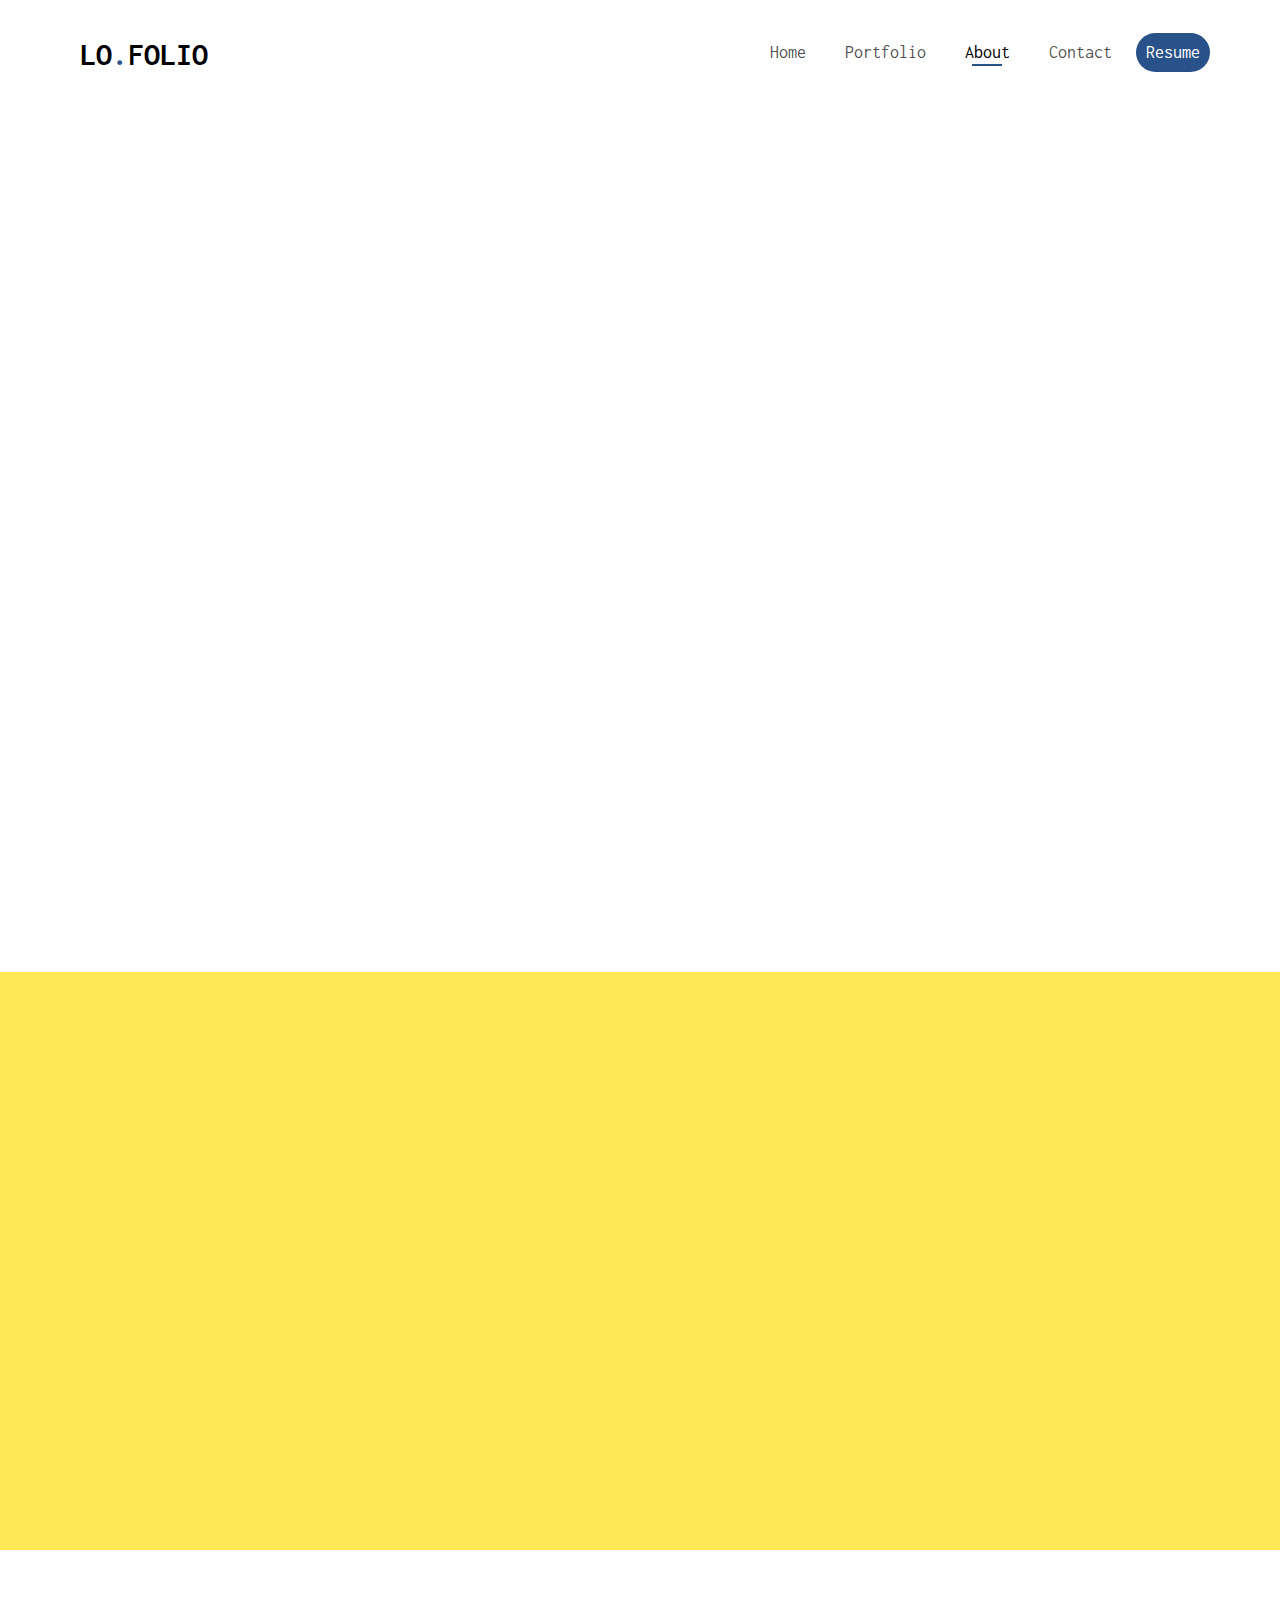
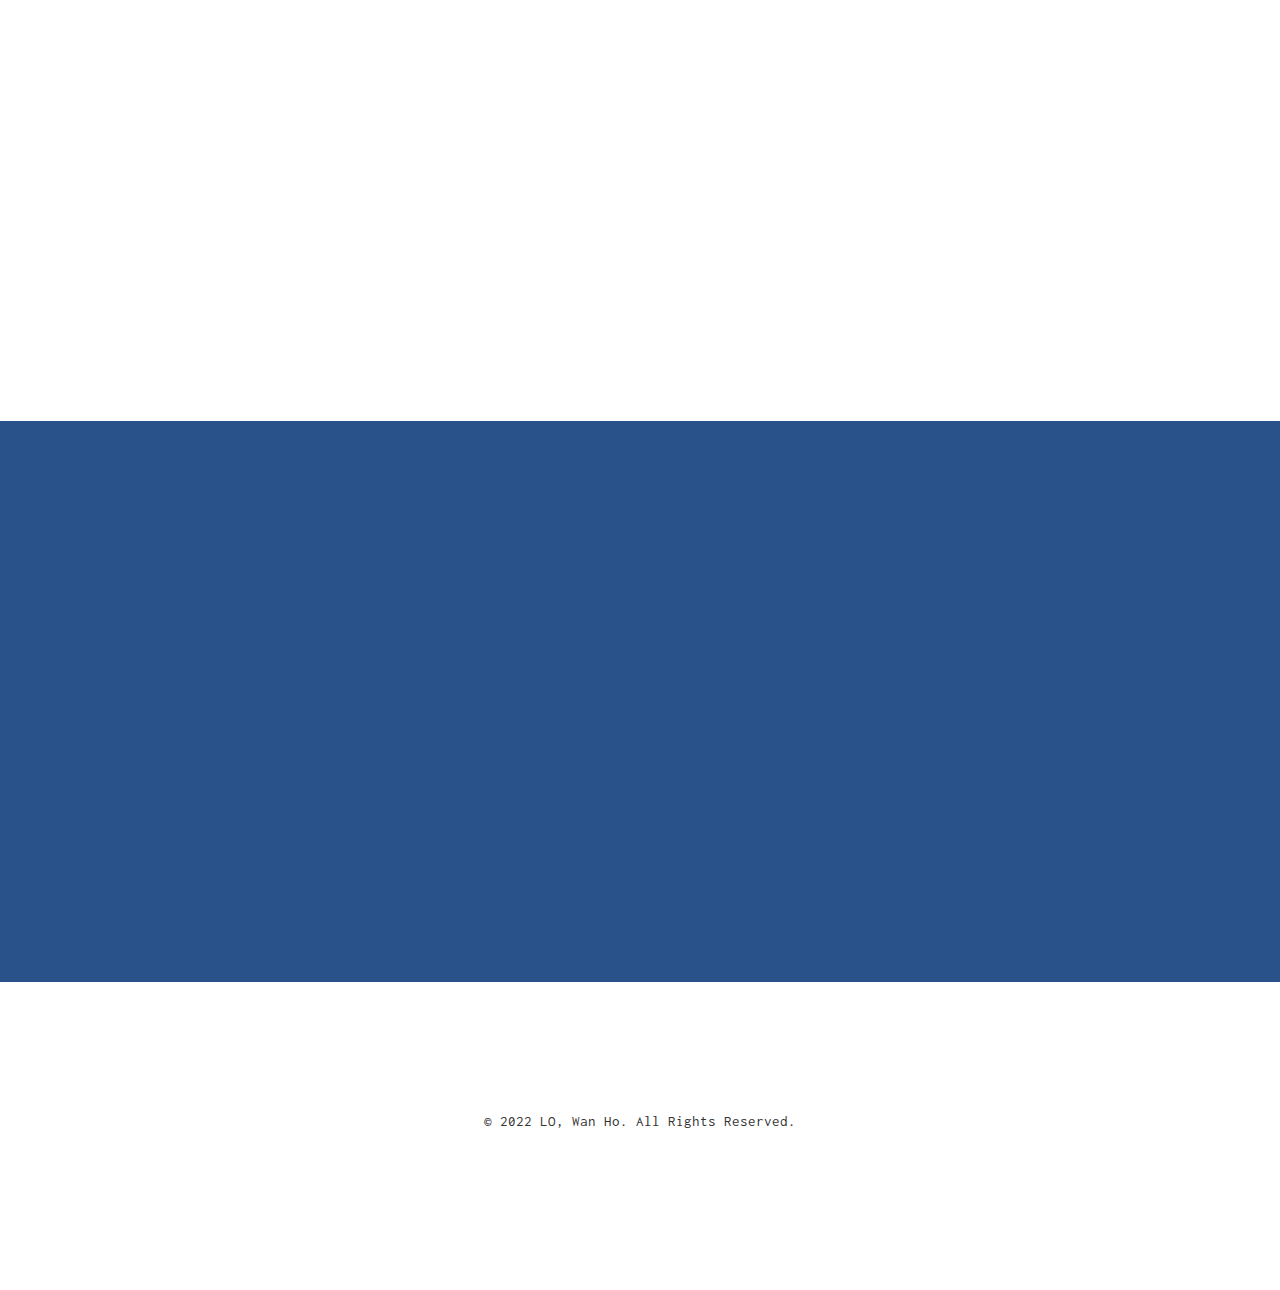
==== about.html @ 71657759 "Update" ====
<!DOCTYPE HTML>
<html>
	<head>
	<meta charset="utf-8">
	<meta http-equiv="X-UA-Compatible" content="IE=edge">
	<title>LO. FOLIO &mdash; About</title>
	<meta name="viewport" content="width=device-width, initial-scale=1">

	<!-- <link href="https://fonts.googleapis.com/css?family=Work+Sans:300,400,500,700,800" rel="stylesheet">	 -->
	<link href="https://fonts.googleapis.com/css?family=Inconsolata:400,700" rel="stylesheet">
	
	<!-- Animate.css -->
	<link rel="stylesheet" href="css/animate.css">
	<!-- Icomoon Icon Fonts-->
	<link rel="stylesheet" href="css/icomoon.css">
	<!-- Bootstrap  -->
	<link rel="stylesheet" href="css/bootstrap.css">
	<!-- Flexslider  -->
	<link rel="stylesheet" href="css/flexslider.css">
	<!-- tooplate  -->
	<link rel="stylesheet" href="css/tooplate-style.css">
	<!-- Theme style  -->
	<link rel="stylesheet" href="css/style.css">

	<!-- Modernizr JS -->
	<script src="js/modernizr-2.6.2.min.js"></script>
	<!-- FOR IE9 below -->
	<!--[if lt IE 9]>
	<script src="js/respond.min.js"></script>
	<![endif]-->

	</head>
	<body>
		
	<div class="fh5co-loader"></div>
	
	<div id="page">
	<!-- Navbar -->
	<nav class="fh5co-nav" role="navigation">
		<div class="top-menu">
			<div class="container">
				<div class="row">
					<div class="col-xs-2">
						<div id="fh5co-logo"><a href="./">LO<span>.</span>folio</a></div>
					</div>
					<div class="col-xs-10 text-right menu-1">
						<ul>
							<li><a href="/">Home</a></li>
							<li><a href="portfolio.html">Portfolio</a></li>
							<li class="active"><a href="about.html">About</a></li>
							<li><a href="contact.html">Contact</a></li>
							<li class="btn-cta"><a href="https://www.dropbox.com/s/fp67lj8xfmjp7ca/LO%2CWanHo_CV.pdf?raw=1" target="_blank"><span>Resume</span></a></li>
						</ul>
					</div>
				</div>
				
			</div>
		</div>
	</nav>
	<!-- Navbar -->

	<div id="fh5co-about">
		<div class="container">
			<div class="row animate-box">
				<div class="col-md-8 col-md-offset-2 text-center fh5co-heading">
					<h2>About me</h2>
					<p>I am highly energetic in game animation, interfaces and graphic design.</p>
				</div>
			</div>

			<!-- timeline -->
			<div class="row animate-box">
				<!-- Experiences -->
				<div class="col-lg-6 col-12">
					<h2 class="mb-4">Experiences</h2>
  
					<div class="timeline">
						<div class="timeline-wrapper">
							<div class="timeline-yr">
								<span>2021</span>
							</div>
							<div class="timeline-info">
								<h3><span>Junior Multimedia Designer</span><br>
								<small>17 PLAY LIMITED</small></h3>
								<p></p>
							</div>
						</div>
						
						<div class="timeline-wrapper">
							<div class="timeline-yr">
								<span>2019</span>
							</div>
							<div class="timeline-info">
								<h3><span>Summer Internship</span><br>
								<small>Hoi Pa Street Government Primary School</small></h3>
								<p></p>
							</div>
						</div>

						<div class="timeline-wrapper">
						</div>
  
					  </div>
				  </div>
				  <!-- Experiences -->

				  <!-- Educations -->
				  <div class="col-lg-6 col-12">
					<h2 class="mb-4 mobile-mt-2">Educations</h2>
  
					  <div class="timeline">
						  <div class="timeline-wrapper">
							   <div class="timeline-yr">
									<span>2017</span>
							   </div>
							   <div class="timeline-info">
									<h3><span>BSc (Hons) Multimedia Techonology & Innovation</span><br>
									<small>Technological and Higher Education Institute of Hong Kong</small></h3>
									<p></p>
							   </div>
						  </div>

						  <div class="timeline-wrapper">
							  <div class="timeline-yr">
								  <span>2015</span>
							  </div>
							  <div class="timeline-info">
								<h3><span>HD in Information Technology</span><br>
								<small>HKU SPACE Community College</small></h3>
								<p></p>
							  </div>
						  </div>
						  
						<div class="timeline-wrapper">
						</div>
  
					</div>
				  </div>
				  <!-- Educations -->
			</div>
			<!-- timeline -->
		</div>
	</div>

	<!-- skills -->
	<div id="fh5co-features">
		<div class="container">
			<div class="services-padding">
				<div class="row">
					<div class="col-md-4 animate-box">
						<div class="feature-left">
							<span class="icon">
								<i class="icon-stack"></i>
							</span>
							<div class="feature-copy">
								<h3>Spine 2D</h3>
								<p>Experience in character rigging, animation, and ui animation.</p>
							</div>
						</div>
					</div>

					<div class="col-md-4 animate-box">
						<div class="feature-left">
							<span class="icon">
								<i class="icon-images2"></i>
							</span>
							<div class="feature-copy">
								<h3>Photoshop</h3>
								<p>Experience in in-game items, ui element, and event banners design.</p>
							</div>
						</div>

					</div>
					<div class="col-md-4 animate-box">
						<div class="feature-left">
							<span class="icon">
								<i class="icon-embed2"></i>
							</span>
							<div class="feature-copy">
								<h3>HTML</h3>
								<p>Experience in template usage and with fundamental knowledge of css, js.</p>
							</div>
						</div>
					</div>
				</div>


				<div class="row">
					<div class="col-md-4 animate-box">

						<div class="feature-left">
							<span class="icon">
								<i class="icon-codepen"></i>
							</span>
							<div class="feature-copy">
								<h3>MAYA</h3>
								<p>Experience in 3D modelling, rigging, and character animations.</p>
							</div>
						</div>

					</div>

					<div class="col-md-4 animate-box">
						<div class="feature-left">
							<span class="icon">
								<i class="icon-film2"></i>
							</span>
							<div class="feature-copy">
								<h3>After Effect</h3>
								<p>Experience in creating effect for footages and AE templates modification.</p>
							</div>
						</div>

					</div>
					<div class="col-md-4 animate-box">
						<div class="feature-left">
							<span class="icon">
								<i class="icon-pacman"></i>
							</span>
							<div class="feature-copy">
								<h3>Unity</h3>
								<p>Facilis ipsum reprehenderit nemo molestias. Aut cum mollitia reprehenderit.</p>
							</div>
						</div>
					</div>
				</div>
			</div>
		</div>
	</div>
	<!-- skills -->

	<!-- Languages -->
	<div id="fh5co-content-section">
		<div class="container">
			<div class="row row-bottom-padded-md">
				<div class="col-md-8 col-md-offset-2 text-center heading-section animate-box">
					<h3>Languages</h3>
					<p></p>
				</div>
			</div>
		</div>
		<div class="container">

			<div class="row">
				<div class="col-md-4">
					<div class="fh5co-team text-center animate-box">
						<h3>Cantonese<br> <span class="text-mute">Native</span></h3>
					</div>
				</div>
				<div class="col-md-4">
					<div class="fh5co-team text-center animate-box">
						<h3>English<br> <span class="text-mute">Advanced</span></h3>
					</div>
				</div>
				<div class="col-md-4">
					<div class="fh5co-team text-center animate-box">
						<h3>Japanese<br> <span class="text-mute">JLPT N2</span></h3>
					</div>
				</div>

			</div>

		</div>
	</div>
	<!-- Languages -->
	
	<!-- Contact -->
	<div id="fh5co-started">
		<div class="overlay"></div>
		<div class="container">
			<div class="row animate-box">
				<div class="col-md-8 col-md-offset-2 text-center fh5co-heading">
					<h2>Open for Jobs</h2>
					<p>Hello, I am available for freelance jobs.<br/>Spine2D animation, Grapgic design, UI design, etc.</p>
					<p>If you have any questions please feel free to contact me.</p>
					<p><a href="/contact.html" class="btn btn-default btn-lg">Contact Me</a></p>
				</div>
			</div>
		</div>
	</div>
	<!-- Contact -->

	<!-- Footer -->
	<footer id="fh5co-footer" role="contentinfo">
		<div class="container">
			<div class="row copyright">
				<div class="col-md-12 text-center">
					<p>
						<small class="block">&copy; 2022 LO, Wan Ho. All Rights Reserved.</small> 
					</p>
				</div>
			</div>

		</div>
	</footer>
	<!-- Footer -->
	</div>

	<div class="gototop js-top">
		<a href="#" class="js-gotop"><i class="icon-arrow-up22"></i></a>
	</div>
	
	<!-- jQuery -->
	<script src="js/jquery.min.js"></script>
	<!-- jQuery Easing -->
	<script src="js/jquery.easing.1.3.js"></script>
	<!-- Bootstrap -->
	<script src="js/bootstrap.min.js"></script>
	<!-- Waypoints -->
	<script src="js/jquery.waypoints.min.js"></script>
	<!-- Flexslider -->
	<script src="js/jquery.flexslider-min.js"></script>
	<!-- Main -->
	<script src="js/main.js"></script>

	</body>
</html>
---- css/icomoon.css ----
@font-face {
    font-family: 'icomoon';
    src:    url('fonts/icomoon.eot?1oniuf');
    src:    url('fonts/icomoon.eot?1oniuf#iefix') format('embedded-opentype'),
        url('fonts/icomoon.ttf?1oniuf') format('truetype'),
        url('fonts/icomoon.woff?1oniuf') format('woff'),
        url('fonts/icomoon.svg?1oniuf#icomoon') format('svg');
    font-weight: normal;
    font-style: normal;
}

[class^="icon-"], [class*=" icon-"] {
    /* use !important to prevent issues with browser extensions that change fonts */
    font-family: 'icomoon' !important;
    speak: none;
    font-style: normal;
    font-weight: normal;
    font-variant: normal;
    text-transform: none;
    line-height: 1;

    /* Better Font Rendering =========== */
    -webkit-font-smoothing: antialiased;
    -moz-osx-font-smoothing: grayscale;
}

.icon-mobile:before {
    content: "\e000";
}
.icon-laptop:before {
    content: "\e001";
}
.icon-desktop:before {
    content: "\e002";
}
.icon-tablet:before {
    content: "\e003";
}
.icon-phone:before {
    content: "\e004";
}
.icon-document:before {
    content: "\e005";
}
.icon-documents:before {
    content: "\e006";
}
.icon-search:before {
    content: "\e007";
}
.icon-clipboard:before {
    content: "\e008";
}
.icon-newspaper:before {
    content: "\e009";
}
.icon-notebook:before {
    content: "\e00a";
}
.icon-book-open:before {
    content: "\e00b";
}
.icon-browser:before {
    content: "\e00c";
}
.icon-calendar:before {
    content: "\e00d";
}
.icon-presentation:before {
    content: "\e00e";
}
.icon-picture:before {
    content: "\e00f";
}
.icon-pictures:before {
    content: "\e010";
}
.icon-video:before {
    content: "\e011";
}
.icon-camera:before {
    content: "\e012";
}
.icon-printer:before {
    content: "\e013";
}
.icon-toolbox:before {
    content: "\e014";
}
.icon-briefcase:before {
    content: "\e015";
}
.icon-wallet:before {
    content: "\e016";
}
.icon-gift:before {
    content: "\e017";
}
.icon-bargraph:before {
    content: "\e018";
}
.icon-grid:before {
    content: "\e019";
}
.icon-expand:before {
    content: "\e01a";
}
.icon-focus:before {
    content: "\e01b";
}
.icon-edit:before {
    content: "\e01c";
}
.icon-adjustments:before {
    content: "\e01d";
}
.icon-ribbon:before {
    content: "\e01e";
}
.icon-hourglass:before {
    content: "\e01f";
}
.icon-lock:before {
    content: "\e020";
}
.icon-megaphone:before {
    content: "\e021";
}
.icon-shield:before {
    content: "\e022";
}
.icon-trophy:before {
    content: "\e023";
}
.icon-flag:before {
    content: "\e024";
}
.icon-map:before {
    content: "\e025";
}
.icon-puzzle:before {
    content: "\e026";
}
.icon-basket:before {
    content: "\e027";
}
.icon-envelope:before {
    content: "\e028";
}
.icon-streetsign:before {
    content: "\e029";
}
.icon-telescope:before {
    content: "\e02a";
}
.icon-gears:before {
    content: "\e02b";
}
.icon-key:before {
    content: "\e02c";
}
.icon-paperclip:before {
    content: "\e02d";
}
.icon-attachment:before {
    content: "\e02e";
}
.icon-pricetags:before {
    content: "\e02f";
}
.icon-lightbulb:before {
    content: "\e030";
}
.icon-layers:before {
    content: "\e031";
}
.icon-pencil:before {
    content: "\e032";
}
.icon-tools:before {
    content: "\e033";
}
.icon-tools-2:before {
    content: "\e034";
}
.icon-scissors:before {
    content: "\e035";
}
.icon-paintbrush:before {
    content: "\e036";
}
.icon-magnifying-glass:before {
    content: "\e037";
}
.icon-circle-compass:before {
    content: "\e038";
}
.icon-linegraph:before {
    content: "\e039";
}
.icon-mic:before {
    content: "\e03a";
}
.icon-strategy:before {
    content: "\e03b";
}
.icon-beaker:before {
    content: "\e03c";
}
.icon-caution:before {
    content: "\e03d";
}
.icon-recycle:before {
    content: "\e03e";
}
.icon-anchor:before {
    content: "\e03f";
}
.icon-profile-male:before {
    content: "\e040";
}
.icon-profile-female:before {
    content: "\e041";
}
.icon-bike:before {
    content: "\e042";
}
.icon-wine:before {
    content: "\e043";
}
.icon-hotairballoon:before {
    content: "\e044";
}
.icon-globe:before {
    content: "\e045";
}
.icon-genius:before {
    content: "\e046";
}
.icon-map-pin:before {
    content: "\e047";
}
.icon-dial:before {
    content: "\e048";
}
.icon-chat:before {
    content: "\e049";
}
.icon-heart:before {
    content: "\e04a";
}
.icon-cloud:before {
    content: "\e04b";
}
.icon-upload:before {
    content: "\e04c";
}
.icon-download:before {
    content: "\e04d";
}
.icon-target:before {
    content: "\e04e";
}
.icon-hazardous:before {
    content: "\e04f";
}
.icon-piechart:before {
    content: "\e050";
}
.icon-speedometer:before {
    content: "\e051";
}
.icon-global:before {
    content: "\e052";
}
.icon-compass:before {
    content: "\e053";
}
.icon-lifesaver:before {
    content: "\e054";
}
.icon-clock:before {
    content: "\e055";
}
.icon-aperture:before {
    content: "\e056";
}
.icon-quote:before {
    content: "\e057";
}
.icon-scope:before {
    content: "\e058";
}
.icon-alarmclock:before {
    content: "\e059";
}
.icon-refresh:before {
    content: "\e05a";
}
.icon-happy:before {
    content: "\e05b";
}
.icon-sad:before {
    content: "\e05c";
}
.icon-facebook:before {
    content: "\e05d";
}
.icon-twitter:before {
    content: "\e05e";
}
.icon-googleplus:before {
    content: "\e05f";
}
.icon-rss:before {
    content: "\e060";
}
.icon-tumblr:before {
    content: "\e061";
}
.icon-linkedin:before {
    content: "\e062";
}
.icon-dribbble:before {
    content: "\e063";
}
.icon-box2:before {
    content: "\ea82";
}
.icon-write:before {
    content: "\ea83";
}
.icon-clock2:before {
    content: "\ea84";
}
.icon-reply2:before {
    content: "\ea85";
}
.icon-reply-all2:before {
    content: "\ea86";
}
.icon-forward2:before {
    content: "\ea87";
}
.icon-flag2:before {
    content: "\ea88";
}
.icon-search2:before {
    content: "\ea89";
}
.icon-trash2:before {
    content: "\ea8a";
}
.icon-envelope2:before {
    content: "\ea8b";
}
.icon-bubble:before {
    content: "\ea8c";
}
.icon-bubbles:before {
    content: "\ea8d";
}
.icon-user2:before {
    content: "\ea8e";
}
.icon-users2:before {
    content: "\ea8f";
}
.icon-cloud2:before {
    content: "\ea90";
}
.icon-download2:before {
    content: "\ea91";
}
.icon-upload2:before {
    content: "\ea92";
}
.icon-rain:before {
    content: "\ea93";
}
.icon-sun:before {
    content: "\ea94";
}
.icon-moon2:before {
    content: "\ea95";
}
.icon-bell2:before {
    content: "\ea96";
}
.icon-folder2:before {
    content: "\ea97";
}
.icon-pin2:before {
    content: "\ea98";
}
.icon-sound2:before {
    content: "\ea99";
}
.icon-microphone:before {
    content: "\ea9a";
}
.icon-camera2:before {
    content: "\ea9b";
}
.icon-image2:before {
    content: "\ea9c";
}
.icon-cog2:before {
    content: "\ea9d";
}
.icon-calendar2:before {
    content: "\ea9e";
}
.icon-book2:before {
    content: "\ea9f";
}
.icon-map-marker:before {
    content: "\eaa0";
}
.icon-store:before {
    content: "\eaa1";
}
.icon-support:before {
    content: "\eaa2";
}
.icon-tag2:before {
    content: "\eaa3";
}
.icon-heart2:before {
    content: "\eaa4";
}
.icon-video-camera:before {
    content: "\eaa5";
}
.icon-trophy2:before {
    content: "\eaa6";
}
.icon-cart:before {
    content: "\eaa7";
}
.icon-eye2:before {
    content: "\eaa8";
}
.icon-cancel:before {
    content: "\eaa9";
}
.icon-chart:before {
    content: "\eaaa";
}
.icon-target2:before {
    content: "\eaab";
}
.icon-printer2:before {
    content: "\eaac";
}
.icon-location2:before {
    content: "\eaad";
}
.icon-bookmark2:before {
    content: "\eaae";
}
.icon-monitor:before {
    content: "\eaaf";
}
.icon-cross2:before {
    content: "\eab0";
}
.icon-plus2:before {
    content: "\eab1";
}
.icon-left:before {
    content: "\eab2";
}
.icon-up:before {
    content: "\eab3";
}
.icon-browser2:before {
    content: "\eab4";
}
.icon-windows:before {
    content: "\eab5";
}
.icon-switch2:before {
    content: "\eab6";
}
.icon-dashboard:before {
    content: "\eab7";
}
.icon-play:before {
    content: "\eab8";
}
.icon-fast-forward:before {
    content: "\eab9";
}
.icon-next:before {
    content: "\eaba";
}
.icon-refresh2:before {
    content: "\eabb";
}
.icon-film:before {
    content: "\eabc";
}
.icon-home2:before {
    content: "\eabd";
}
.icon-add-to-list:before {
    content: "\e901";
}
.icon-classic-computer:before {
    content: "\e902";
}
.icon-controller-fast-backward:before {
    content: "\e903";
}
.icon-creative-commons-attribution:before {
    content: "\e904";
}
.icon-creative-commons-noderivs:before {
    content: "\e905";
}
.icon-creative-commons-noncommercial-eu:before {
    content: "\e906";
}
.icon-creative-commons-noncommercial-us:before {
    content: "\e907";
}
.icon-creative-commons-public-domain:before {
    content: "\e908";
}
.icon-creative-commons-remix:before {
    content: "\e909";
}
.icon-creative-commons-share:before {
    content: "\e90a";
}
.icon-creative-commons-sharealike:before {
    content: "\e90b";
}
.icon-creative-commons:before {
    content: "\e90c";
}
.icon-document-landscape:before {
    content: "\e90d";
}
.icon-remove-user:before {
    content: "\e90e";
}
.icon-warning:before {
    content: "\e90f";
}
.icon-arrow-bold-down:before {
    content: "\e910";
}
.icon-arrow-bold-left:before {
    content: "\e911";
}
.icon-arrow-bold-right:before {
    content: "\e912";
}
.icon-arrow-bold-up:before {
    content: "\e913";
}
.icon-arrow-down:before {
    content: "\e914";
}
.icon-arrow-left:before {
    content: "\e915";
}
.icon-arrow-long-down:before {
    content: "\e916";
}
.icon-arrow-long-left:before {
    content: "\e917";
}
.icon-arrow-long-right:before {
    content: "\e918";
}
.icon-arrow-long-up:before {
    content: "\e919";
}
.icon-arrow-right:before {
    content: "\e91a";
}
.icon-arrow-up:before {
    content: "\e91b";
}
.icon-arrow-with-circle-down:before {
    content: "\e91c";
}
.icon-arrow-with-circle-left:before {
    content: "\e91d";
}
.icon-arrow-with-circle-right:before {
    content: "\e91e";
}
.icon-arrow-with-circle-up:before {
    content: "\e91f";
}
.icon-bookmark:before {
    content: "\e920";
}
.icon-bookmarks:before {
    content: "\e921";
}
.icon-chevron-down:before {
    content: "\e922";
}
.icon-chevron-left:before {
    content: "\e923";
}
.icon-chevron-right:before {
    content: "\e924";
}
.icon-chevron-small-down:before {
    content: "\e925";
}
.icon-chevron-small-left:before {
    content: "\e926";
}
.icon-chevron-small-right:before {
    content: "\e927";
}
.icon-chevron-small-up:before {
    content: "\e928";
}
.icon-chevron-thin-down:before {
    content: "\e929";
}
.icon-chevron-thin-left:before {
    content: "\e92a";
}
.icon-chevron-thin-right:before {
    content: "\e92b";
}
.icon-chevron-thin-up:before {
    content: "\e92c";
}
.icon-chevron-up:before {
    content: "\e92d";
}
.icon-chevron-with-circle-down:before {
    content: "\e92e";
}
.icon-chevron-with-circle-left:before {
    content: "\e92f";
}
.icon-chevron-with-circle-right:before {
    content: "\e930";
}
.icon-chevron-with-circle-up:before {
    content: "\e931";
}
.icon-cloud3:before {
    content: "\e932";
}
.icon-controller-fast-forward:before {
    content: "\e933";
}
.icon-controller-jump-to-start:before {
    content: "\e934";
}
.icon-controller-next:before {
    content: "\e935";
}
.icon-controller-paus:before {
    content: "\e936";
}
.icon-controller-play:before {
    content: "\e937";
}
.icon-controller-record:before {
    content: "\e938";
}
.icon-controller-stop:before {
    content: "\e939";
}
.icon-controller-volume:before {
    content: "\e93a";
}
.icon-dot-single:before {
    content: "\e93b";
}
.icon-dots-three-horizontal:before {
    content: "\e93c";
}
.icon-dots-three-vertical:before {
    content: "\e93d";
}
.icon-dots-two-horizontal:before {
    content: "\e93e";
}
.icon-dots-two-vertical:before {
    content: "\e93f";
}
.icon-download3:before {
    content: "\e940";
}
.icon-emoji-flirt:before {
    content: "\e941";
}
.icon-flow-branch:before {
    content: "\e942";
}
.icon-flow-cascade:before {
    content: "\e943";
}
.icon-flow-line:before {
    content: "\e944";
}
.icon-flow-parallel:before {
    content: "\e945";
}
.icon-flow-tree:before {
    content: "\e946";
}
.icon-install:before {
    content: "\e947";
}
.icon-layers2:before {
    content: "\e948";
}
.icon-open-book:before {
    content: "\e949";
}
.icon-resize-100:before {
    content: "\e94a";
}
.icon-resize-full-screen:before {
    content: "\e94b";
}
.icon-save:before {
    content: "\e94c";
}
.icon-select-arrows:before {
    content: "\e94d";
}
.icon-sound-mute:before {
    content: "\e94e";
}
.icon-sound:before {
    content: "\e94f";
}
.icon-trash:before {
    content: "\e950";
}
.icon-triangle-down:before {
    content: "\e951";
}
.icon-triangle-left:before {
    content: "\e952";
}
.icon-triangle-right:before {
    content: "\e953";
}
.icon-triangle-up:before {
    content: "\e954";
}
.icon-uninstall:before {
    content: "\e955";
}
.icon-upload-to-cloud:before {
    content: "\e956";
}
.icon-upload3:before {
    content: "\e957";
}
.icon-add-user:before {
    content: "\e958";
}
.icon-address:before {
    content: "\e959";
}
.icon-adjust:before {
    content: "\e95a";
}
.icon-air:before {
    content: "\e95b";
}
.icon-aircraft-landing:before {
    content: "\e95c";
}
.icon-aircraft-take-off:before {
    content: "\e95d";
}
.icon-aircraft:before {
    content: "\e95e";
}
.icon-align-bottom:before {
    content: "\e95f";
}
.icon-align-horizontal-middle:before {
    content: "\e960";
}
.icon-align-left:before {
    content: "\e961";
}
.icon-align-right:before {
    content: "\e962";
}
.icon-align-top:before {
    content: "\e963";
}
.icon-align-vertical-middle:before {
    content: "\e964";
}
.icon-archive:before {
    content: "\e965";
}
.icon-area-graph:before {
    content: "\e966";
}
.icon-attachment2:before {
    content: "\e967";
}
.icon-awareness-ribbon:before {
    content: "\e968";
}
.icon-back-in-time:before {
    content: "\e969";
}
.icon-back:before {
    content: "\e96a";
}
.icon-bar-graph:before {
    content: "\e96b";
}
.icon-battery:before {
    content: "\e96c";
}
.icon-beamed-note:before {
    content: "\e96d";
}
.icon-bell:before {
    content: "\e96e";
}
.icon-blackboard:before {
    content: "\e96f";
}
.icon-block:before {
    content: "\e970";
}
.icon-book:before {
    content: "\e971";
}
.icon-bowl:before {
    content: "\e972";
}
.icon-box:before {
    content: "\e973";
}
.icon-briefcase2:before {
    content: "\e974";
}
.icon-browser3:before {
    content: "\e975";
}
.icon-brush:before {
    content: "\e976";
}
.icon-bucket:before {
    content: "\e977";
}
.icon-cake:before {
    content: "\e978";
}
.icon-calculator:before {
    content: "\e979";
}
.icon-calendar3:before {
    content: "\e97a";
}
.icon-camera3:before {
    content: "\e97b";
}
.icon-ccw:before {
    content: "\e97c";
}
.icon-chat2:before {
    content: "\e97d";
}
.icon-check:before {
    content: "\e97e";
}
.icon-circle-with-cross:before {
    content: "\e97f";
}
.icon-circle-with-minus:before {
    content: "\e980";
}
.icon-circle-with-plus:before {
    content: "\e981";
}
.icon-circle:before {
    content: "\e982";
}
.icon-circular-graph:before {
    content: "\e983";
}
.icon-clapperboard:before {
    content: "\e984";
}
.icon-clipboard2:before {
    content: "\e985";
}
.icon-clock3:before {
    content: "\e986";
}
.icon-code:before {
    content: "\e987";
}
.icon-cog:before {
    content: "\e988";
}
.icon-colours:before {
    content: "\e989";
}
.icon-compass2:before {
    content: "\e98a";
}
.icon-copy:before {
    content: "\e98b";
}
.icon-credit-card:before {
    content: "\e98c";
}
.icon-credit:before {
    content: "\e98d";
}
.icon-cross:before {
    content: "\e98e";
}
.icon-cup:before {
    content: "\e98f";
}
.icon-cw:before {
    content: "\e990";
}
.icon-cycle:before {
    content: "\e991";
}
.icon-database:before {
    content: "\e992";
}
.icon-dial-pad:before {
    content: "\e993";
}
.icon-direction:before {
    content: "\e994";
}
.icon-document2:before {
    content: "\e995";
}
.icon-documents2:before {
    content: "\e996";
}
.icon-drink:before {
    content: "\e997";
}
.icon-drive:before {
    content: "\e998";
}
.icon-drop:before {
    content: "\e999";
}
.icon-edit2:before {
    content: "\e99a";
}
.icon-email:before {
    content: "\e99b";
}
.icon-emoji-happy:before {
    content: "\e99c";
}
.icon-emoji-neutral:before {
    content: "\e99d";
}
.icon-emoji-sad:before {
    content: "\e99e";
}
.icon-erase:before {
    content: "\e99f";
}
.icon-eraser:before {
    content: "\e9a0";
}
.icon-export:before {
    content: "\e9a1";
}
.icon-eye:before {
    content: "\e9a2";
}
.icon-feather:before {
    content: "\e9a3";
}
.icon-flag3:before {
    content: "\e9a4";
}
.icon-flash:before {
    content: "\e9a5";
}
.icon-flashlight:before {
    content: "\e9a6";
}
.icon-flat-brush:before {
    content: "\e9a7";
}
.icon-folder-images:before {
    content: "\e9a8";
}
.icon-folder-music:before {
    content: "\e9a9";
}
.icon-folder-video:before {
    content: "\e9aa";
}
.icon-folder:before {
    content: "\e9ab";
}
.icon-forward:before {
    content: "\e9ac";
}
.icon-funnel:before {
    content: "\e9ad";
}
.icon-game-controller:before {
    content: "\e9ae";
}
.icon-gauge:before {
    content: "\e9af";
}
.icon-globe2:before {
    content: "\e9b0";
}
.icon-graduation-cap:before {
    content: "\e9b1";
}
.icon-grid2:before {
    content: "\e9b2";
}
.icon-hair-cross:before {
    content: "\e9b3";
}
.icon-hand:before {
    content: "\e9b4";
}
.icon-heart-outlined:before {
    content: "\e9b5";
}
.icon-heart3:before {
    content: "\e9b6";
}
.icon-help-with-circle:before {
    content: "\e9b7";
}
.icon-help:before {
    content: "\e9b8";
}
.icon-home:before {
    content: "\e9b9";
}
.icon-hour-glass:before {
    content: "\e9ba";
}
.icon-image-inverted:before {
    content: "\e9bb";
}
.icon-image:before {
    content: "\e9bc";
}
.icon-images:before {
    content: "\e9bd";
}
.icon-inbox:before {
    content: "\e9be";
}
.icon-infinity:before {
    content: "\e9bf";
}
.icon-info-with-circle:before {
    content: "\e9c0";
}
.icon-info:before {
    content: "\e9c1";
}
.icon-key2:before {
    content: "\e9c2";
}
.icon-keyboard:before {
    content: "\e9c3";
}
.icon-lab-flask:before {
    content: "\e9c4";
}
.icon-landline:before {
    content: "\e9c5";
}
.icon-language:before {
    content: "\e9c6";
}
.icon-laptop2:before {
    content: "\e9c7";
}
.icon-leaf:before {
    content: "\e9c8";
}
.icon-level-down:before {
    content: "\e9c9";
}
.icon-level-up:before {
    content: "\e9ca";
}
.icon-lifebuoy:before {
    content: "\e9cb";
}
.icon-light-bulb:before {
    content: "\e9cc";
}
.icon-light-down:before {
    content: "\e9cd";
}
.icon-light-up:before {
    content: "\e9ce";
}
.icon-line-graph:before {
    content: "\e9cf";
}
.icon-link:before {
    content: "\e9d0";
}
.icon-list:before {
    content: "\e9d1";
}
.icon-location-pin:before {
    content: "\e9d2";
}
.icon-location:before {
    content: "\e9d3";
}
.icon-lock-open:before {
    content: "\e9d4";
}
.icon-lock2:before {
    content: "\e9d5";
}
.icon-log-out:before {
    content: "\e9d6";
}
.icon-login:before {
    content: "\e9d7";
}
.icon-loop:before {
    content: "\e9d8";
}
.icon-magnet:before {
    content: "\e9d9";
}
.icon-magnifying-glass2:before {
    content: "\e9da";
}
.icon-mail:before {
    content: "\e9db";
}
.icon-man:before {
    content: "\e9dc";
}
.icon-map2:before {
    content: "\e9dd";
}
.icon-mask:before {
    content: "\e9de";
}
.icon-medal:before {
    content: "\e9df";
}
.icon-megaphone2:before {
    content: "\e9e0";
}
.icon-menu:before {
    content: "\e9e1";
}
.icon-message:before {
    content: "\e9e2";
}
.icon-mic2:before {
    content: "\e9e3";
}
.icon-minus:before {
    content: "\e9e4";
}
.icon-mobile2:before {
    content: "\e9e5";
}
.icon-modern-mic:before {
    content: "\e9e6";
}
.icon-moon:before {
    content: "\e9e7";
}
.icon-mouse:before {
    content: "\e9e8";
}
.icon-music:before {
    content: "\e9e9";
}
.icon-network:before {
    content: "\e9ea";
}
.icon-new-message:before {
    content: "\e9eb";
}
.icon-new:before {
    content: "\e9ec";
}
.icon-news:before {
    content: "\e9ed";
}
.icon-note:before {
    content: "\e9ee";
}
.icon-notification:before {
    content: "\e9ef";
}
.icon-old-mobile:before {
    content: "\e9f0";
}
.icon-old-phone:before {
    content: "\e9f1";
}
.icon-palette:before {
    content: "\e9f2";
}
.icon-paper-plane:before {
    content: "\e9f3";
}
.icon-pencil2:before {
    content: "\e9f4";
}
.icon-phone2:before {
    content: "\e9f5";
}
.icon-pie-chart:before {
    content: "\e9f6";
}
.icon-pin:before {
    content: "\e9f7";
}
.icon-plus:before {
    content: "\e9f8";
}
.icon-popup:before {
    content: "\e9f9";
}
.icon-power-plug:before {
    content: "\e9fa";
}
.icon-price-ribbon:before {
    content: "\e9fb";
}
.icon-price-tag:before {
    content: "\e9fc";
}
.icon-print:before {
    content: "\e9fd";
}
.icon-progress-empty:before {
    content: "\e9fe";
}
.icon-progress-full:before {
    content: "\e9ff";
}
.icon-progress-one:before {
    content: "\ea00";
}
.icon-progress-two:before {
    content: "\ea01";
}
.icon-publish:before {
    content: "\ea02";
}
.icon-quote2:before {
    content: "\ea03";
}
.icon-radio:before {
    content: "\ea04";
}
.icon-reply-all:before {
    content: "\ea05";
}
.icon-reply:before {
    content: "\ea06";
}
.icon-retweet:before {
    content: "\ea07";
}
.icon-rocket:before {
    content: "\ea08";
}
.icon-round-brush:before {
    content: "\ea09";
}
.icon-rss2:before {
    content: "\ea0a";
}
.icon-ruler:before {
    content: "\ea0b";
}
.icon-scissors2:before {
    content: "\ea0c";
}
.icon-share-alternitive:before {
    content: "\ea0d";
}
.icon-share:before {
    content: "\ea0e";
}
.icon-shareable:before {
    content: "\ea0f";
}
.icon-shield2:before {
    content: "\ea10";
}
.icon-shop:before {
    content: "\ea11";
}
.icon-shopping-bag:before {
    content: "\ea12";
}
.icon-shopping-basket:before {
    content: "\ea13";
}
.icon-shopping-cart:before {
    content: "\ea14";
}
.icon-shuffle:before {
    content: "\ea15";
}
.icon-signal:before {
    content: "\ea16";
}
.icon-sound-mix:before {
    content: "\ea17";
}
.icon-sports-club:before {
    content: "\ea18";
}
.icon-spreadsheet:before {
    content: "\ea19";
}
.icon-squared-cross:before {
    content: "\ea1a";
}
.icon-squared-minus:before {
    content: "\ea1b";
}
.icon-squared-plus:before {
    content: "\ea1c";
}
.icon-star-outlined:before {
    content: "\ea1d";
}
.icon-star:before {
    content: "\ea1e";
}
.icon-stopwatch:before {
    content: "\ea1f";
}
.icon-suitcase:before {
    content: "\ea20";
}
.icon-swap:before {
    content: "\ea21";
}
.icon-sweden:before {
    content: "\ea22";
}
.icon-switch:before {
    content: "\ea23";
}
.icon-tablet2:before {
    content: "\ea24";
}
.icon-tag:before {
    content: "\ea25";
}
.icon-text-document-inverted:before {
    content: "\ea26";
}
.icon-text-document:before {
    content: "\ea27";
}
.icon-text:before {
    content: "\ea28";
}
.icon-thermometer:before {
    content: "\ea29";
}
.icon-thumbs-down:before {
    content: "\ea2a";
}
.icon-thumbs-up:before {
    content: "\ea2b";
}
.icon-thunder-cloud:before {
    content: "\ea2c";
}
.icon-ticket:before {
    content: "\ea2d";
}
.icon-time-slot:before {
    content: "\ea2e";
}
.icon-tools2:before {
    content: "\ea2f";
}
.icon-traffic-cone:before {
    content: "\ea30";
}
.icon-tree:before {
    content: "\ea31";
}
.icon-trophy3:before {
    content: "\ea32";
}
.icon-tv:before {
    content: "\ea33";
}
.icon-typing:before {
    content: "\ea34";
}
.icon-unread:before {
    content: "\ea35";
}
.icon-untag:before {
    content: "\ea36";
}
.icon-user:before {
    content: "\ea37";
}
.icon-users:before {
    content: "\ea38";
}
.icon-v-card:before {
    content: "\ea39";
}
.icon-video2:before {
    content: "\ea3a";
}
.icon-vinyl:before {
    content: "\ea3b";
}
.icon-voicemail:before {
    content: "\ea3c";
}
.icon-wallet2:before {
    content: "\ea3d";
}
.icon-water:before {
    content: "\ea3e";
}
.icon-500px-with-circle:before {
    content: "\ea3f";
}
.icon-500px:before {
    content: "\ea40";
}
.icon-basecamp:before {
    content: "\ea41";
}
.icon-behance:before {
    content: "\ea42";
}
.icon-creative-cloud:before {
    content: "\ea43";
}
.icon-dropbox:before {
    content: "\ea44";
}
.icon-evernote:before {
    content: "\ea45";
}
.icon-flattr:before {
    content: "\ea46";
}
.icon-foursquare:before {
    content: "\ea47";
}
.icon-google-drive:before {
    content: "\ea48";
}
.icon-google-hangouts:before {
    content: "\ea49";
}
.icon-grooveshark:before {
    content: "\ea4a";
}
.icon-icloud:before {
    content: "\ea4b";
}
.icon-mixi:before {
    content: "\ea4c";
}
.icon-onedrive:before {
    content: "\ea4d";
}
.icon-paypal:before {
    content: "\ea4e";
}
.icon-picasa:before {
    content: "\ea4f";
}
.icon-qq:before {
    content: "\ea50";
}
.icon-rdio-with-circle:before {
    content: "\ea51";
}
.icon-renren:before {
    content: "\ea52";
}
.icon-scribd:before {
    content: "\ea53";
}
.icon-sina-weibo:before {
    content: "\ea54";
}
.icon-skype-with-circle:before {
    content: "\ea55";
}
.icon-skype:before {
    content: "\ea56";
}
.icon-slideshare:before {
    content: "\ea57";
}
.icon-smashing:before {
    content: "\ea58";
}
.icon-soundcloud:before {
    content: "\ea59";
}
.icon-spotify-with-circle:before {
    content: "\ea5a";
}
.icon-spotify:before {
    content: "\ea5b";
}
.icon-swarm:before {
    content: "\ea5c";
}
.icon-vine-with-circle:before {
    content: "\ea5d";
}
.icon-vine:before {
    content: "\ea5e";
}
.icon-vk-alternitive:before {
    content: "\ea5f";
}
.icon-vk-with-circle:before {
    content: "\ea60";
}
.icon-vk:before {
    content: "\ea61";
}
.icon-xing-with-circle:before {
    content: "\ea62";
}
.icon-xing:before {
    content: "\ea63";
}
.icon-yelp:before {
    content: "\ea64";
}
.icon-dribbble-with-circle:before {
    content: "\ea65";
}
.icon-dribbble2:before {
    content: "\ea66";
}
.icon-facebook-with-circle:before {
    content: "\ea67";
}
.icon-facebook2:before {
    content: "\ea68";
}
.icon-flickr-with-circle:before {
    content: "\ea69";
}
.icon-flickr:before {
    content: "\ea6a";
}
.icon-github-with-circle:before {
    content: "\ea6b";
}
.icon-github:before {
    content: "\ea6c";
}
.icon-google-with-circle:before {
    content: "\ea6d";
}
.icon-google:before {
    content: "\ea6e";
}
.icon-instagram-with-circle:before {
    content: "\ea6f";
}
.icon-instagram:before {
    content: "\ea70";
}
.icon-lastfm-with-circle:before {
    content: "\ea71";
}
.icon-lastfm:before {
    content: "\ea72";
}
.icon-linkedin-with-circle:before {
    content: "\ea73";
}
.icon-linkedin2:before {
    content: "\ea74";
}
.icon-pinterest-with-circle:before {
    content: "\ea75";
}
.icon-pinterest:before {
    content: "\ea76";
}
.icon-rdio:before {
    content: "\ea77";
}
.icon-stumbleupon-with-circle:before {
    content: "\ea78";
}
.icon-stumbleupon:before {
    content: "\ea79";
}
.icon-tumblr-with-circle:before {
    content: "\ea7a";
}
.icon-tumblr2:before {
    content: "\ea7b";
}
.icon-twitter-with-circle:before {
    content: "\ea7c";
}
.icon-twitter2:before {
    content: "\ea7d";
}
.icon-vimeo-with-circle:before {
    content: "\ea7e";
}
.icon-vimeo:before {
    content: "\ea7f";
}
.icon-youtube-with-circle:before {
    content: "\ea80";
}
.icon-youtube:before {
    content: "\ea81";
}
.icon-home3:before {
    content: "\eabe";
}
.icon-home22:before {
    content: "\eabf";
}
.icon-home32:before {
    content: "\eac0";
}
.icon-office:before {
    content: "\eac1";
}
.icon-newspaper2:before {
    content: "\eac2";
}
.icon-pencil3:before {
    content: "\eac3";
}
.icon-pencil22:before {
    content: "\eac4";
}
.icon-quill:before {
    content: "\eac5";
}
.icon-pen:before {
    content: "\eac6";
}
.icon-blog:before {
    content: "\eac7";
}
.icon-eyedropper:before {
    content: "\eac8";
}
.icon-droplet:before {
    content: "\eac9";
}
.icon-paint-format:before {
    content: "\eaca";
}
.icon-image3:before {
    content: "\eacb";
}
.icon-images2:before {
    content: "\eacc";
}
.icon-camera4:before {
    content: "\eacd";
}
.icon-headphones:before {
    content: "\eace";
}
.icon-music2:before {
    content: "\eacf";
}
.icon-play2:before {
    content: "\ead0";
}
.icon-film2:before {
    content: "\ead1";
}
.icon-video-camera2:before {
    content: "\ead2";
}
.icon-dice:before {
    content: "\ead3";
}
.icon-pacman:before {
    content: "\ead4";
}
.icon-spades:before {
    content: "\ead5";
}
.icon-clubs:before {
    content: "\ead6";
}
.icon-diamonds:before {
    content: "\ead7";
}
.icon-bullhorn:before {
    content: "\ead8";
}
.icon-connection:before {
    content: "\ead9";
}
.icon-podcast:before {
    content: "\eada";
}
.icon-feed:before {
    content: "\eadb";
}
.icon-mic3:before {
    content: "\eadc";
}
.icon-book3:before {
    content: "\eadd";
}
.icon-books:before {
    content: "\eade";
}
.icon-library:before {
    content: "\eadf";
}
.icon-file-text:before {
    content: "\eae0";
}
.icon-profile:before {
    content: "\eae1";
}
.icon-file-empty:before {
    content: "\eae2";
}
.icon-files-empty:before {
    content: "\eae3";
}
.icon-file-text2:before {
    content: "\eae4";
}
.icon-file-picture:before {
    content: "\eae5";
}
.icon-file-music:before {
    content: "\eae6";
}
.icon-file-play:before {
    content: "\eae7";
}
.icon-file-video:before {
    content: "\eae8";
}
.icon-file-zip:before {
    content: "\eae9";
}
.icon-copy2:before {
    content: "\eaea";
}
.icon-paste:before {
    content: "\eaeb";
}
.icon-stack:before {
    content: "\eaec";
}
.icon-folder3:before {
    content: "\eaed";
}
.icon-folder-open:before {
    content: "\eaee";
}
.icon-folder-plus:before {
    content: "\eaef";
}
.icon-folder-minus:before {
    content: "\eaf0";
}
.icon-folder-download:before {
    content: "\eaf1";
}
.icon-folder-upload:before {
    content: "\eaf2";
}
.icon-price-tag2:before {
    content: "\eaf3";
}
.icon-price-tags:before {
    content: "\eaf4";
}
.icon-barcode:before {
    content: "\eaf5";
}
.icon-qrcode:before {
    content: "\eaf6";
}
.icon-ticket2:before {
    content: "\eaf7";
}
.icon-cart2:before {
    content: "\eaf8";
}
.icon-coin-dollar:before {
    content: "\eaf9";
}
.icon-coin-euro:before {
    content: "\eafa";
}
.icon-coin-pound:before {
    content: "\eafb";
}
.icon-coin-yen:before {
    content: "\eafc";
}
.icon-credit-card2:before {
    content: "\eafd";
}
.icon-calculator2:before {
    content: "\eafe";
}
.icon-lifebuoy2:before {
    content: "\eaff";
}
.icon-phone3:before {
    content: "\eb00";
}
.icon-phone-hang-up:before {
    content: "\eb01";
}
.icon-address-book:before {
    content: "\eb02";
}
.icon-envelop:before {
    content: "\eb03";
}
.icon-pushpin:before {
    content: "\eb04";
}
.icon-location3:before {
    content: "\eb05";
}
.icon-location22:before {
    content: "\eb06";
}
.icon-compass3:before {
    content: "\eb07";
}
.icon-compass22:before {
    content: "\eb08";
}
.icon-map3:before {
    content: "\eb09";
}
.icon-map22:before {
    content: "\eb0a";
}
.icon-history:before {
    content: "\eb0b";
}
.icon-clock4:before {
    content: "\eb0c";
}
.icon-clock22:before {
    content: "\eb0d";
}
.icon-alarm:before {
    content: "\eb0e";
}
.icon-bell3:before {
    content: "\eb0f";
}
.icon-stopwatch2:before {
    content: "\eb10";
}
.icon-calendar4:before {
    content: "\eb11";
}
.icon-printer3:before {
    content: "\eb12";
}
.icon-keyboard2:before {
    content: "\eb13";
}
.icon-display:before {
    content: "\eb14";
}
.icon-laptop3:before {
    content: "\eb15";
}
.icon-mobile3:before {
    content: "\eb16";
}
.icon-mobile22:before {
    content: "\eb17";
}
.icon-tablet3:before {
    content: "\eb18";
}
.icon-tv2:before {
    content: "\eb19";
}
.icon-drawer:before {
    content: "\eb1a";
}
.icon-drawer2:before {
    content: "\eb1b";
}
.icon-box-add:before {
    content: "\eb1c";
}
.icon-box-remove:before {
    content: "\eb1d";
}
.icon-download4:before {
    content: "\eb1e";
}
.icon-upload4:before {
    content: "\eb1f";
}
.icon-floppy-disk:before {
    content: "\eb20";
}
.icon-drive2:before {
    content: "\eb21";
}
.icon-database2:before {
    content: "\eb22";
}
.icon-undo:before {
    content: "\eb23";
}
.icon-redo:before {
    content: "\eb24";
}
.icon-undo2:before {
    content: "\eb25";
}
.icon-redo2:before {
    content: "\eb26";
}
.icon-forward3:before {
    content: "\eb27";
}
.icon-reply3:before {
    content: "\eb28";
}
.icon-bubble2:before {
    content: "\eb29";
}
.icon-bubbles2:before {
    content: "\eb2a";
}
.icon-bubbles22:before {
    content: "\eb2b";
}
.icon-bubble22:before {
    content: "\eb2c";
}
.icon-bubbles3:before {
    content: "\eb2d";
}
.icon-bubbles4:before {
    content: "\eb2e";
}
.icon-user3:before {
    content: "\eb2f";
}
.icon-users3:before {
    content: "\eb30";
}
.icon-user-plus:before {
    content: "\eb31";
}
.icon-user-minus:before {
    content: "\eb32";
}
.icon-user-check:before {
    content: "\eb33";
}
.icon-user-tie:before {
    content: "\eb34";
}
.icon-quotes-left:before {
    content: "\eb35";
}
.icon-quotes-right:before {
    content: "\eb36";
}
.icon-hour-glass2:before {
    content: "\eb37";
}
.icon-spinner:before {
    content: "\eb38";
}
.icon-spinner2:before {
    content: "\eb39";
}
.icon-spinner3:before {
    content: "\eb3a";
}
.icon-spinner4:before {
    content: "\eb3b";
}
.icon-spinner5:before {
    content: "\eb3c";
}
.icon-spinner6:before {
    content: "\eb3d";
}
.icon-spinner7:before {
    content: "\eb3e";
}
.icon-spinner8:before {
    content: "\eb3f";
}
.icon-spinner9:before {
    content: "\eb40";
}
.icon-spinner10:before {
    content: "\eb41";
}
.icon-spinner11:before {
    content: "\eb42";
}
.icon-binoculars:before {
    content: "\eb43";
}
.icon-search3:before {
    content: "\eb44";
}
.icon-zoom-in:before {
    content: "\eb45";
}
.icon-zoom-out:before {
    content: "\eb46";
}
.icon-enlarge:before {
    content: "\eb47";
}
.icon-shrink:before {
    content: "\eb48";
}
.icon-enlarge2:before {
    content: "\eb49";
}
.icon-shrink2:before {
    content: "\eb4a";
}
.icon-key3:before {
    content: "\eb4b";
}
.icon-key22:before {
    content: "\eb4c";
}
.icon-lock3:before {
    content: "\eb4d";
}
.icon-unlocked:before {
    content: "\eb4e";
}
.icon-wrench:before {
    content: "\eb4f";
}
.icon-equalizer:before {
    content: "\eb50";
}
.icon-equalizer2:before {
    content: "\eb51";
}
.icon-cog3:before {
    content: "\eb52";
}
.icon-cogs:before {
    content: "\eb53";
}
.icon-hammer:before {
    content: "\eb54";
}
.icon-magic-wand:before {
    content: "\eb55";
}
.icon-aid-kit:before {
    content: "\eb56";
}
.icon-bug:before {
    content: "\eb57";
}
.icon-pie-chart2:before {
    content: "\eb58";
}
.icon-stats-dots:before {
    content: "\eb59";
}
.icon-stats-bars:before {
    content: "\eb5a";
}
.icon-stats-bars2:before {
    content: "\eb5b";
}
.icon-trophy4:before {
    content: "\eb5c";
}
.icon-gift2:before {
    content: "\eb5d";
}
.icon-glass:before {
    content: "\eb5e";
}
.icon-glass2:before {
    content: "\eb5f";
}
.icon-mug:before {
    content: "\eb60";
}
.icon-spoon-knife:before {
    content: "\eb61";
}
.icon-leaf2:before {
    content: "\eb62";
}
.icon-rocket2:before {
    content: "\eb63";
}
.icon-meter:before {
    content: "\eb64";
}
.icon-meter2:before {
    content: "\eb65";
}
.icon-hammer2:before {
    content: "\eb66";
}
.icon-fire:before {
    content: "\eb67";
}
.icon-lab:before {
    content: "\eb68";
}
.icon-magnet2:before {
    content: "\eb69";
}
.icon-bin:before {
    content: "\eb6a";
}
.icon-bin2:before {
    content: "\eb6b";
}
.icon-briefcase3:before {
    content: "\eb6c";
}
.icon-airplane:before {
    content: "\eb6d";
}
.icon-truck:before {
    content: "\eb6e";
}
.icon-road:before {
    content: "\eb6f";
}
.icon-accessibility:before {
    content: "\eb70";
}
.icon-target3:before {
    content: "\eb71";
}
.icon-shield3:before {
    content: "\eb72";
}
.icon-power:before {
    content: "\eb73";
}
.icon-switch3:before {
    content: "\eb74";
}
.icon-power-cord:before {
    content: "\eb75";
}
.icon-clipboard3:before {
    content: "\eb76";
}
.icon-list-numbered:before {
    content: "\eb77";
}
.icon-list2:before {
    content: "\eb78";
}
.icon-list22:before {
    content: "\eb79";
}
.icon-tree2:before {
    content: "\eb7a";
}
.icon-menu2:before {
    content: "\eb7b";
}
.icon-menu22:before {
    content: "\eb7c";
}
.icon-menu3:before {
    content: "\eb7d";
}
.icon-menu4:before {
    content: "\eb7e";
}
.icon-cloud4:before {
    content: "\eb7f";
}
.icon-cloud-download:before {
    content: "\eb80";
}
.icon-cloud-upload:before {
    content: "\eb81";
}
.icon-cloud-check:before {
    content: "\eb82";
}
.icon-download22:before {
    content: "\eb83";
}
.icon-upload22:before {
    content: "\eb84";
}
.icon-download32:before {
    content: "\eb85";
}
.icon-upload32:before {
    content: "\eb86";
}
.icon-sphere:before {
    content: "\eb87";
}
.icon-earth:before {
    content: "\eb88";
}
.icon-link2:before {
    content: "\eb89";
}
.icon-flag4:before {
    content: "\eb8a";
}
.icon-attachment3:before {
    content: "\eb8b";
}
.icon-eye3:before {
    content: "\eb8c";
}
.icon-eye-plus:before {
    content: "\eb8d";
}
.icon-eye-minus:before {
    content: "\eb8e";
}
.icon-eye-blocked:before {
    content: "\eb8f";
}
.icon-bookmark3:before {
    content: "\eb90";
}
.icon-bookmarks2:before {
    content: "\eb91";
}
.icon-sun2:before {
    content: "\eb92";
}
.icon-contrast:before {
    content: "\eb93";
}
.icon-brightness-contrast:before {
    content: "\eb94";
}
.icon-star-empty:before {
    content: "\eb95";
}
.icon-star-half:before {
    content: "\eb96";
}
.icon-star-full:before {
    content: "\eb97";
}
.icon-heart4:before {
    content: "\eb98";
}
.icon-heart-broken:before {
    content: "\eb99";
}
.icon-man2:before {
    content: "\eb9a";
}
.icon-woman:before {
    content: "\eb9b";
}
.icon-man-woman:before {
    content: "\eb9c";
}
.icon-happy2:before {
    content: "\eb9d";
}
.icon-happy22:before {
    content: "\eb9e";
}
.icon-smile:before {
    content: "\eb9f";
}
.icon-smile2:before {
    content: "\eba0";
}
.icon-tongue:before {
    content: "\eba1";
}
.icon-tongue2:before {
    content: "\eba2";
}
.icon-sad2:before {
    content: "\eba3";
}
.icon-sad22:before {
    content: "\eba4";
}
.icon-wink:before {
    content: "\eba5";
}
.icon-wink2:before {
    content: "\eba6";
}
.icon-grin:before {
    content: "\eba7";
}
.icon-grin2:before {
    content: "\eba8";
}
.icon-cool:before {
    content: "\eba9";
}
.icon-cool2:before {
    content: "\ebaa";
}
.icon-angry:before {
    content: "\ebab";
}
.icon-angry2:before {
    content: "\ebac";
}
.icon-evil:before {
    content: "\ebad";
}
.icon-evil2:before {
    content: "\ebae";
}
.icon-shocked:before {
    content: "\ebaf";
}
.icon-shocked2:before {
    content: "\ebb0";
}
.icon-baffled:before {
    content: "\ebb1";
}
.icon-baffled2:before {
    content: "\ebb2";
}
.icon-confused:before {
    content: "\ebb3";
}
.icon-confused2:before {
    content: "\ebb4";
}
.icon-neutral:before {
    content: "\ebb5";
}
.icon-neutral2:before {
    content: "\ebb6";
}
.icon-hipster:before {
    content: "\ebb7";
}
.icon-hipster2:before {
    content: "\ebb8";
}
.icon-wondering:before {
    content: "\ebb9";
}
.icon-wondering2:before {
    content: "\ebba";
}
.icon-sleepy:before {
    content: "\ebbb";
}
.icon-sleepy2:before {
    content: "\ebbc";
}
.icon-frustrated:before {
    content: "\ebbd";
}
.icon-frustrated2:before {
    content: "\ebbe";
}
.icon-crying:before {
    content: "\ebbf";
}
.icon-crying2:before {
    content: "\ebc0";
}
.icon-point-up:before {
    content: "\ebc1";
}
.icon-point-right:before {
    content: "\ebc2";
}
.icon-point-down:before {
    content: "\ebc3";
}
.icon-point-left:before {
    content: "\ebc4";
}
.icon-warning2:before {
    content: "\ebc5";
}
.icon-notification2:before {
    content: "\ebc6";
}
.icon-question:before {
    content: "\ebc7";
}
.icon-plus3:before {
    content: "\ebc8";
}
.icon-minus2:before {
    content: "\ebc9";
}
.icon-info2:before {
    content: "\ebca";
}
.icon-cancel-circle:before {
    content: "\ebcb";
}
.icon-blocked:before {
    content: "\ebcc";
}
.icon-cross3:before {
    content: "\ebcd";
}
.icon-checkmark:before {
    content: "\ebce";
}
.icon-checkmark2:before {
    content: "\ebcf";
}
.icon-spell-check:before {
    content: "\ebd0";
}
.icon-enter:before {
    content: "\ebd1";
}
.icon-exit:before {
    content: "\ebd2";
}
.icon-play22:before {
    content: "\ebd3";
}
.icon-pause:before {
    content: "\ebd4";
}
.icon-stop:before {
    content: "\ebd5";
}
.icon-previous:before {
    content: "\ebd6";
}
.icon-next2:before {
    content: "\ebd7";
}
.icon-backward:before {
    content: "\ebd8";
}
.icon-forward22:before {
    content: "\ebd9";
}
.icon-play3:before {
    content: "\ebda";
}
.icon-pause2:before {
    content: "\ebdb";
}
.icon-stop2:before {
    content: "\ebdc";
}
.icon-backward2:before {
    content: "\ebdd";
}
.icon-forward32:before {
    content: "\ebde";
}
.icon-first:before {
    content: "\ebdf";
}
.icon-last:before {
    content: "\ebe0";
}
.icon-previous2:before {
    content: "\ebe1";
}
.icon-next22:before {
    content: "\ebe2";
}
.icon-eject:before {
    content: "\ebe3";
}
.icon-volume-high:before {
    content: "\ebe4";
}
.icon-volume-medium:before {
    content: "\ebe5";
}
.icon-volume-low:before {
    content: "\ebe6";
}
.icon-volume-mute:before {
    content: "\ebe7";
}
.icon-volume-mute2:before {
    content: "\ebe8";
}
.icon-volume-increase:before {
    content: "\ebe9";
}
.icon-volume-decrease:before {
    content: "\ebea";
}
.icon-loop2:before {
    content: "\ebeb";
}
.icon-loop22:before {
    content: "\ebec";
}
.icon-infinite:before {
    content: "\ebed";
}
.icon-shuffle2:before {
    content: "\ebee";
}
.icon-arrow-up-left:before {
    content: "\ebef";
}
.icon-arrow-up2:before {
    content: "\ebf0";
}
.icon-arrow-up-right:before {
    content: "\ebf1";
}
.icon-arrow-right2:before {
    content: "\ebf2";
}
.icon-arrow-down-right:before {
    content: "\ebf3";
}
.icon-arrow-down2:before {
    content: "\ebf4";
}
.icon-arrow-down-left:before {
    content: "\ebf5";
}
.icon-arrow-left2:before {
    content: "\ebf6";
}
.icon-arrow-up-left2:before {
    content: "\ebf7";
}
.icon-arrow-up22:before {
    content: "\ebf8";
}
.icon-arrow-up-right2:before {
    content: "\ebf9";
}
.icon-arrow-right22:before {
    content: "\ebfa";
}
.icon-arrow-down-right2:before {
    content: "\ebfb";
}
.icon-arrow-down22:before {
    content: "\ebfc";
}
.icon-arrow-down-left2:before {
    content: "\ebfd";
}
.icon-arrow-left22:before {
    content: "\ebfe";
}
.icon-circle-up:before {
    content: "\e900";
}
.icon-circle-right:before {
    content: "\ebff";
}
.icon-circle-down:before {
    content: "\ec00";
}
.icon-circle-left:before {
    content: "\ec01";
}
.icon-tab:before {
    content: "\ec02";
}
.icon-move-up:before {
    content: "\ec03";
}
.icon-move-down:before {
    content: "\ec04";
}
.icon-sort-alpha-asc:before {
    content: "\ec05";
}
.icon-sort-alpha-desc:before {
    content: "\ec06";
}
.icon-sort-numeric-asc:before {
    content: "\ec07";
}
.icon-sort-numberic-desc:before {
    content: "\ec08";
}
.icon-sort-amount-asc:before {
    content: "\ec09";
}
.icon-sort-amount-desc:before {
    content: "\ec0a";
}
.icon-command:before {
    content: "\ec0b";
}
.icon-shift:before {
    content: "\ec0c";
}
.icon-ctrl:before {
    content: "\ec0d";
}
.icon-opt:before {
    content: "\ec0e";
}
.icon-checkbox-checked:before {
    content: "\ec0f";
}
.icon-checkbox-unchecked:before {
    content: "\ec10";
}
.icon-radio-checked:before {
    content: "\ec11";
}
.icon-radio-checked2:before {
    content: "\ec12";
}
.icon-radio-unchecked:before {
    content: "\ec13";
}
.icon-crop:before {
    content: "\ec14";
}
.icon-make-group:before {
    content: "\ec15";
}
.icon-ungroup:before {
    content: "\ec16";
}
.icon-scissors3:before {
    content: "\ec17";
}
.icon-filter:before {
    content: "\ec18";
}
.icon-font:before {
    content: "\ec19";
}
.icon-ligature:before {
    content: "\ec1a";
}
.icon-ligature2:before {
    content: "\ec1b";
}
.icon-text-height:before {
    content: "\ec1c";
}
.icon-text-width:before {
    content: "\ec1d";
}
.icon-font-size:before {
    content: "\ec1e";
}
.icon-bold:before {
    content: "\ec1f";
}
.icon-underline:before {
    content: "\ec20";
}
.icon-italic:before {
    content: "\ec21";
}
.icon-strikethrough:before {
    content: "\ec22";
}
.icon-omega:before {
    content: "\ec23";
}
.icon-sigma:before {
    content: "\ec24";
}
.icon-page-break:before {
    content: "\ec25";
}
.icon-superscript:before {
    content: "\ec26";
}
.icon-subscript:before {
    content: "\ec27";
}
.icon-superscript2:before {
    content: "\ec28";
}
.icon-subscript2:before {
    content: "\ec29";
}
.icon-text-color:before {
    content: "\ec2a";
}
.icon-pagebreak:before {
    content: "\ec2b";
}
.icon-clear-formatting:before {
    content: "\ec2c";
}
.icon-table:before {
    content: "\ec2d";
}
.icon-table2:before {
    content: "\ec2e";
}
.icon-insert-template:before {
    content: "\ec2f";
}
.icon-pilcrow:before {
    content: "\ec30";
}
.icon-ltr:before {
    content: "\ec31";
}
.icon-rtl:before {
    content: "\ec32";
}
.icon-section:before {
    content: "\ec33";
}
.icon-paragraph-left:before {
    content: "\ec34";
}
.icon-paragraph-center:before {
    content: "\ec35";
}
.icon-paragraph-right:before {
    content: "\ec36";
}
.icon-paragraph-justify:before {
    content: "\ec37";
}
.icon-indent-increase:before {
    content: "\ec38";
}
.icon-indent-decrease:before {
    content: "\ec39";
}
.icon-share2:before {
    content: "\ec3a";
}
.icon-new-tab:before {
    content: "\ec3b";
}
.icon-embed:before {
    content: "\ec3c";
}
.icon-embed2:before {
    content: "\ec3d";
}
.icon-terminal:before {
    content: "\ec3e";
}
.icon-share22:before {
    content: "\ec3f";
}
.icon-mail2:before {
    content: "\ec40";
}
.icon-mail22:before {
    content: "\ec41";
}
.icon-mail3:before {
    content: "\ec42";
}
.icon-mail4:before {
    content: "\ec43";
}
.icon-amazon:before {
    content: "\ec44";
}
.icon-google2:before {
    content: "\ec45";
}
.icon-google22:before {
    content: "\ec46";
}
.icon-google3:before {
    content: "\ec47";
}
.icon-google-plus:before {
    content: "\ec48";
}
.icon-google-plus2:before {
    content: "\ec49";
}
.icon-google-plus3:before {
    content: "\ec4a";
}
.icon-hangouts:before {
    content: "\ec4b";
}
.icon-google-drive2:before {
    content: "\ec4c";
}
.icon-facebook3:before {
    content: "\ec4d";
}
.icon-facebook22:before {
    content: "\ec4e";
}
.icon-instagram2:before {
    content: "\ec4f";
}
.icon-whatsapp:before {
    content: "\ec50";
}
.icon-spotify2:before {
    content: "\ec51";
}
.icon-telegram:before {
    content: "\ec52";
}
.icon-twitter3:before {
    content: "\ec53";
}
.icon-vine2:before {
    content: "\ec54";
}
.icon-vk2:before {
    content: "\ec55";
}
.icon-renren2:before {
    content: "\ec56";
}
.icon-sina-weibo2:before {
    content: "\ec57";
}
.icon-rss3:before {
    content: "\ec58";
}
.icon-rss22:before {
    content: "\ec59";
}
.icon-youtube2:before {
    content: "\ec5a";
}
.icon-youtube22:before {
    content: "\ec5b";
}
.icon-twitch:before {
    content: "\ec5c";
}
.icon-vimeo2:before {
    content: "\ec5d";
}
.icon-vimeo22:before {
    content: "\ec5e";
}
.icon-lanyrd:before {
    content: "\ec5f";
}
.icon-flickr2:before {
    content: "\ec60";
}
.icon-flickr22:before {
    content: "\ec61";
}
.icon-flickr3:before {
    content: "\ec62";
}
.icon-flickr4:before {
    content: "\ec63";
}
.icon-dribbble3:before {
    content: "\ec64";
}
.icon-behance2:before {
    content: "\ec65";
}
.icon-behance22:before {
    content: "\ec66";
}
.icon-deviantart:before {
    content: "\ec67";
}
.icon-500px2:before {
    content: "\ec68";
}
.icon-steam:before {
    content: "\ec69";
}
.icon-steam2:before {
    content: "\ec6a";
}
.icon-dropbox2:before {
    content: "\ec6b";
}
.icon-onedrive2:before {
    content: "\ec6c";
}
.icon-github2:before {
    content: "\ec6d";
}
.icon-npm:before {
    content: "\ec6e";
}
.icon-basecamp2:before {
    content: "\ec6f";
}
.icon-trello:before {
    content: "\ec70";
}
.icon-wordpress:before {
    content: "\ec71";
}
.icon-joomla:before {
    content: "\ec72";
}
.icon-ello:before {
    content: "\ec73";
}
.icon-blogger:before {
    content: "\ec74";
}
.icon-blogger2:before {
    content: "\ec75";
}
.icon-tumblr3:before {
    content: "\ec76";
}
.icon-tumblr22:before {
    content: "\ec77";
}
.icon-yahoo:before {
    content: "\ec78";
}
.icon-yahoo2:before {
    content: "\ec79";
}
.icon-tux:before {
    content: "\ec7a";
}
.icon-appleinc:before {
    content: "\ec7b";
}
.icon-finder:before {
    content: "\ec7c";
}
.icon-android:before {
    content: "\ec7d";
}
.icon-windows2:before {
    content: "\ec7e";
}
.icon-windows8:before {
    content: "\ec7f";
}
.icon-soundcloud2:before {
    content: "\ec80";
}
.icon-soundcloud22:before {
    content: "\ec81";
}
.icon-skype2:before {
    content: "\ec82";
}
.icon-reddit:before {
    content: "\ec83";
}
.icon-hackernews:before {
    content: "\ec84";
}
.icon-wikipedia:before {
    content: "\ec85";
}
.icon-linkedin3:before {
    content: "\ec86";
}
.icon-linkedin22:before {
    content: "\ec87";
}
.icon-lastfm2:before {
    content: "\ec88";
}
.icon-lastfm22:before {
    content: "\ec89";
}
.icon-delicious:before {
    content: "\ec8a";
}
.icon-stumbleupon2:before {
    content: "\ec8b";
}
.icon-stumbleupon22:before {
    content: "\ec8c";
}
.icon-stackoverflow:before {
    content: "\ec8d";
}
.icon-pinterest2:before {
    content: "\ec8e";
}
.icon-pinterest22:before {
    content: "\ec8f";
}
.icon-xing2:before {
    content: "\ec90";
}
.icon-xing22:before {
    content: "\ec91";
}
.icon-flattr2:before {
    content: "\ec92";
}
.icon-foursquare2:before {
    content: "\ec93";
}
.icon-yelp2:before {
    content: "\ec94";
}
.icon-paypal2:before {
    content: "\ec95";
}
.icon-chrome:before {
    content: "\ec96";
}
.icon-firefox:before {
    content: "\ec97";
}
.icon-IE:before {
    content: "\ec98";
}
.icon-edge:before {
    content: "\ec99";
}
.icon-safari:before {
    content: "\ec9a";
}
.icon-opera:before {
    content: "\ec9b";
}
.icon-file-pdf:before {
    content: "\ec9c";
}
.icon-file-openoffice:before {
    content: "\ec9d";
}
.icon-file-word:before {
    content: "\ec9e";
}
.icon-file-excel:before {
    content: "\ec9f";
}
.icon-libreoffice:before {
    content: "\eca0";
}
.icon-html-five:before {
    content: "\eca1";
}
.icon-html-five2:before {
    content: "\eca2";
}
.icon-css3:before {
    content: "\eca3";
}
.icon-git:before {
    content: "\eca4";
}
.icon-codepen:before {
    content: "\eca5";
}
.icon-svg:before {
    content: "\eca6";
}
.icon-IcoMoon:before {
    content: "\eca7";
}
---- css/tooplate-style.css ----
/*

Tooplate 2115 Marvel

https://www.tooplate.com/view/2115-marvel

*/

.timeline-wrapper {
  position: relative;
  padding: 22px 0;
}
.timeline-wrapper:last-child:before {
  height: 0;
}
.timeline-wrapper:before {
  content: "";
  background: #474559;
  width: 3px;
  height: 100%;
  position: absolute;
  left: 38px;
}

.timeline-yr {
  background: #474559;
  border-radius: 100%;
  position: absolute;
  width: 75px;
  height: 75px;
  line-height: 75px;
  text-align: center;
}
.timeline-yr span {
  color: #ffffff;
  font-size: 16px;
  font-weight: bold;
  display: block;
  line-height: 75px;
}

.timeline-info {
  display: inline-block;
  vertical-align: top;
  max-width: 432px;
  margin-left: 6em;
}
.timeline-info small {
  /* color: #474559; */
  font-size: 16px;
  /* font-weight: bold; */
  display: inline-block;
  vertical-align: middle;
  /* margin-left: 15px; */
}
---- css/style.css ----
@font-face {
  font-family: 'icomoon';
  src: url("../fonts/icomoon/icomoon.eot?srf3rx");
  src: url("../fonts/icomoon/icomoon.eot?srf3rx#iefix") format("embedded-opentype"), url("../fonts/icomoon/icomoon.ttf?srf3rx") format("truetype"), url("../fonts/icomoon/icomoon.woff?srf3rx") format("woff"), url("../fonts/icomoon/icomoon.svg?srf3rx#icomoon") format("svg");
  font-weight: normal;
  font-style: normal;
}
/* =======================================================
*
* 	Template Style 
*
* ======================================================= */
body {
  font-family: "Inconsolata", Arial, sans-serif;
  font-weight: 400;
  font-size: 18px;
  line-height: 1.7;
  color: #333333;
  background: #fff;
}

#page {
  position: relative;
  overflow-x: hidden;
  width: 100%;
  height: 100%;
  -webkit-transition: 0.5s;
  -o-transition: 0.5s;
  transition: 0.5s;
}
.offcanvas #page {
  overflow: hidden;
  position: absolute;
}
.offcanvas #page:after {
  -webkit-transition: 2s;
  -o-transition: 2s;
  transition: 2s;
  position: absolute;
  top: 0;
  right: 0;
  bottom: 0;
  left: 0;
  z-index: 101;
  background: rgba(0, 0, 0, 0.7);
  content: "";
}

a {
  color: #DD356E;
  -webkit-transition: 0.5s;
  -o-transition: 0.5s;
  transition: 0.5s;
}
a:hover, a:active, a:focus {
  color: #DD356E;
  outline: none;
  text-decoration: none;
}

p {
  margin-bottom: 30px;
}

h1, h2, h3, h4, h5, h6, figure {
  color: #000;
  font-family: "Inconsolata", Arial, sans-serif;
  font-weight: 400;
  margin: 0 0 20px 0;
}

::-webkit-selection {
  color: #fff;
  background: #2A528A
}

::-moz-selection {
  color: #fff;
  background: #2A528A;
}

::selection {
  color: #fff;
  background: #2A528A;
}

.fh5co-nav {
  background: #fff;
}
.fh5co-nav .top-menu {
  padding: 28px 0;
}
.fh5co-nav #fh5co-logo {
  font-size: 32px;
  margin: 0;
  padding: 0;
  text-transform: uppercase;
  font-weight: 700;
  font-family: "Inconsolata", Arial, sans-serif;
}
.fh5co-nav #fh5co-logo a span {
  color: #2A528A;
}
.fh5co-nav a {
  padding: 5px 10px;
  color: #000;
}
@media screen and (max-width: 768px) {
  .fh5co-nav .menu-1 {
    display: none;
  }
}
.fh5co-nav ul {
  padding: 0;
  margin: 5px 0 0 0;
}
.fh5co-nav ul li {
  padding: 0;
  margin: 0;
  list-style: none;
  display: inline;
}
.fh5co-nav ul li a {
  font-size: 18px;
  padding: 30px 15px;
  color: rgba(0, 0, 0, 0.7);
  -webkit-transition: 0.5s;
  -o-transition: 0.5s;
  transition: 0.5s;
}
.fh5co-nav ul li a:hover, .fh5co-nav ul li a:focus, .fh5co-nav ul li a:active {
  color: black;
}
.fh5co-nav ul li.has-dropdown {
  position: relative;
}
.fh5co-nav ul li.has-dropdown .dropdown {
  width: 140px;
  -webkit-box-shadow: 0px 14px 33px -9px rgba(0, 0, 0, 0.75);
  -moz-box-shadow: 0px 14px 33px -9px rgba(0, 0, 0, 0.75);
  box-shadow: 0px 14px 33px -9px rgba(0, 0, 0, 0.75);
  z-index: 1002;
  visibility: hidden;
  opacity: 0;
  position: absolute;
  top: 40px;
  left: 0;
  text-align: left;
  background: #000;
  padding: 20px;
  -webkit-border-radius: 4px;
  -moz-border-radius: 4px;
  -ms-border-radius: 4px;
  border-radius: 4px;
  -webkit-transition: 0s;
  -o-transition: 0s;
  transition: 0s;
}
.fh5co-nav ul li.has-dropdown .dropdown:before {
  bottom: 100%;
  left: 40px;
  border: solid transparent;
  content: " ";
  height: 0;
  width: 0;
  position: absolute;
  pointer-events: none;
  border-bottom-color: #000;
  border-width: 8px;
  margin-left: -8px;
}
.fh5co-nav ul li.has-dropdown .dropdown li {
  display: block;
  margin-bottom: 7px;
}
.fh5co-nav ul li.has-dropdown .dropdown li:last-child {
  margin-bottom: 0;
}
.fh5co-nav ul li.has-dropdown .dropdown li a {
  padding: 2px 0;
  display: block;
  color: #999999;
  line-height: 1.2;
  text-transform: none;
  font-size: 13px;
  letter-spacing: 0;
}
.fh5co-nav ul li.has-dropdown .dropdown li a:hover {
  color: #fff;
}
.fh5co-nav ul li.has-dropdown:hover a, .fh5co-nav ul li.has-dropdown:focus a {
  color: #000;
}
.fh5co-nav ul li.btn-cta a {
  color: #fff;
  padding: 30px 0px !important;
}
.fh5co-nav ul li.btn-cta a span {
  background: #2A528A;
  padding: 4px 10px;
  display: -moz-inline-stack;
  display: inline-block;
  zoom: 1;
  *display: inline;
  -webkit-transition: 0.3s;
  -o-transition: 0.3s;
  transition: 0.3s;
  -webkit-border-radius: 100px;
  -moz-border-radius: 100px;
  -ms-border-radius: 100px;
  border-radius: 100px;
}
.fh5co-nav ul li.btn-cta a:hover span {
  -webkit-box-shadow: 0px 14px 20px -9px rgba(0, 0, 0, 0.75);
  -moz-box-shadow: 0px 14px 20px -9px rgba(0, 0, 0, 0.75);
  box-shadow: 0px 14px 20px -9px rgba(0, 0, 0, 0.75);
}
.fh5co-nav ul li.active > a {
  color: #000 !important;
  position: relative;
}
.fh5co-nav ul li.active > a:after {
  position: absolute;
  bottom: 25px;
  left: 0;
  right: 0;
  content: '';
  width: 30px;
  height: 2px;
  background: #2A528A;
  margin: 0 auto;
}

#fh5co-counter,
.fh5co-bg,
.product {
  background-size: cover;
  background-position: top center;
  background-repeat: no-repeat;
  position: relative;
}

.fh5co-video {
  overflow: hidden;
}
@media screen and (max-width: 992px) {
  .fh5co-video {
    height: 450px;
  }
}
.fh5co-video a {
  z-index: 1001;
  position: absolute;
  top: 50%;
  left: 50%;
  margin-top: -45px;
  margin-left: -45px;
  width: 90px;
  height: 90px;
  display: table;
  text-align: center;
  background: #fff;
  -webkit-box-shadow: 0px 14px 30px -15px rgba(0, 0, 0, 0.75);
  -moz-box-shadow: 0px 14px 30px -15px rgba(0, 0, 0, 0.75);
  -ms-box-shadow: 0px 14px 30px -15px rgba(0, 0, 0, 0.75);
  -o-box-shadow: 0px 14px 30px -15px rgba(0, 0, 0, 0.75);
  box-shadow: 0px 14px 30px -15px rgba(0, 0, 0, 0.75);
  -webkit-border-radius: 50%;
  -moz-border-radius: 50%;
  -ms-border-radius: 50%;
  border-radius: 50%;
}
.fh5co-video a i {
  text-align: center;
  display: table-cell;
  vertical-align: middle;
  font-size: 40px;
}
.fh5co-video .overlay {
  position: absolute;
  top: 0;
  left: 0;
  right: 0;
  bottom: 0;
  background: rgba(0, 0, 0, 0.3);
  -webkit-transition: 0.5s;
  -o-transition: 0.5s;
  transition: 0.5s;
}
.fh5co-video:hover .overlay {
  background: rgba(0, 0, 0, 0.7);
}
.fh5co-video:hover a {
  -webkit-transform: scale(1.1);
  -moz-transform: scale(1.1);
  -ms-transform: scale(1.1);
  -o-transform: scale(1.1);
  transform: scale(1.1);
}

#fh5co-header .display-tc,
.fh5co-cover .display-tc {
  display: table-cell !important;
  vertical-align: middle;
}

#fh5co-header .display-t.js-fullheight {
  margin: auto;
  width: max-content;
}

#fh5co-header .display-tc h1, #fh5co-header .display-tc h2,
.fh5co-cover .display-tc h1,
.fh5co-cover .display-tc h2 {
  margin: 0;
  padding: 0;
  color: black;
}
#fh5co-header .display-tc h1,
.fh5co-cover .display-tc h1 {
  margin-bottom: 20px;
  font-size: 54px;
  line-height: 1.3;
  font-weight: 300;
}
@media screen and (max-width: 768px) {
  #fh5co-header .display-tc h1,
  .fh5co-cover .display-tc h1 {
    font-size: 30px;
  }
}
#fh5co-header .display-tc h2,
.fh5co-cover .display-tc h2 {
  font-size: 20px;
  line-height: 1.5;
  margin-bottom: 30px;
}
#fh5co-header .display-tc .btn,
.fh5co-cover .display-tc .btn {
  padding: 15px 30px;
  color: #fff;
  border: none !important;
  font-size: 18px;
}
@media screen and (max-width: 768px) {
  #fh5co-header .display-tc .btn,
  .fh5co-cover .display-tc .btn {
    width: 80%;
    margin: 0 auto;
  }
}
#fh5co-header .display-tc .btn.btn-learn,
.fh5co-cover .display-tc .btn.btn-learn {
  background: #fee856;
  border: none;
  color: #000 !important;
}
#fh5co-header .display-tc .btn.btn-learn:hover, #fh5co-header .display-tc .btn.btn-learn:focus,
.fh5co-cover .display-tc .btn.btn-learn:hover,
.fh5co-cover .display-tc .btn.btn-learn:focus {
  background: rgba(254, 232, 86, 0.9) !important;
  color: #000 !important;
}
#fh5co-header .display-tc .btn:hover, #fh5co-header .display-tc .btn:focus,
.fh5co-cover .display-tc .btn:hover,
.fh5co-cover .display-tc .btn:focus {
  color: #fff !important;
}
#fh5co-header .display-tc .btn.btn-demo,
.fh5co-cover .display-tc .btn.btn-demo {
  background: #2A528A;
  border: none;
}
#fh5co-header .display-tc .btn.btn-demo:hover, #fh5co-header .display-tc .btn.btn-demo:focus,
.fh5co-cover .display-tc .btn.btn-demo:hover,
.fh5co-cover .display-tc .btn.btn-demo:focus {
  background: rgb(42, 82, 138, 0.9) !important;
  color: #fff !important;
}
#fh5co-header .display-tc .btn:hover,
.fh5co-cover .display-tc .btn:hover {
  background: #DD356E !important;
  -webkit-box-shadow: 0px 14px 30px -15px rgba(0, 0, 0, 0.75) !important;
  -moz-box-shadow: 0px 14px 30px -15px rgba(0, 0, 0, 0.75) !important;
  box-shadow: 0px 14px 30px -15px rgba(0, 0, 0, 0.75) !important;
}
#fh5co-header .display-tc .form-inline .form-group,
.fh5co-cover .display-tc .form-inline .form-group {
  width: 100% !important;
  margin-bottom: 10px;
}
#fh5co-header .display-tc .form-inline .form-group .form-control,
.fh5co-cover .display-tc .form-inline .form-group .form-control {
  width: 100%;
  background: #fff;
  border: none;
}

#fh5co-features {
  background: #FEE856;
}
#fh5co-features .services-padding {
  padding: 7em 0;
}
#fh5co-features .feature-left {
  margin-bottom: 40px;
  float: left;
}
@media screen and (max-width: 992px) {
  #fh5co-features .feature-left {
    margin-bottom: 30px;
  }
}
#fh5co-features .feature-left .icon i {
  font-size: 30px;
  color: #1a1a1a !important;
}
#fh5co-features .feature-left .icon {
  display: table;
  float: left;
  text-align: center;
  width: 60px;
  height: 60px;
  background: #fff;
  -webkit-border-radius: 50%;
  -moz-border-radius: 50%;
  -ms-border-radius: 50%;
  border-radius: 50%;
}
#fh5co-features .feature-left .icon i {
  display: table-cell;
  vertical-align: middle;
  height: 60px;
  color: #DD356E !important;
}
#fh5co-features .feature-left .feature-copy {
  float: right;
  width: 78%;
}
@media screen and (max-width: 768px) {
  #fh5co-features .feature-left .feature-copy {
    width: 84%;
  }
}
@media screen and (max-width: 480px) {
  #fh5co-features .feature-left .feature-copy {
    width: 70%;
  }
}
#fh5co-features .feature-left h3 {
  font-size: 24px;
  font-weight: 400;
}
#fh5co-features .feature-left p {
  font-size: 15px;
}
#fh5co-features .feature-left p:last-child {
  margin-bottom: 0;
}
#fh5co-features .feature-left p a {
  color: #000 !important;
}
#fh5co-features .ipad-bg {
  background-size: cover;
  background-position: top center;
  background-repeat: no-repeat;
  position: relative;
  height: 430px;
}
@media screen and (max-width: 768px) {
  #fh5co-features .ipad-bg {
    height: 210px;
  }
}
@media screen and (max-width: 480px) {
  #fh5co-features .ipad-bg {
    display: none;
  }
}

#fh5co-wireframe {
  border: none !important;
}
#fh5co-wireframe blockquote {
  border: none;
  padding: 0;
  font-weight: bold;
}

.user-frame {
  width: 90%;
  padding: 3em;
  -webkit-box-shadow: 0px 0px 24px 0px rgba(0, 0, 0, 0.13);
  -moz-box-shadow: 0px 0px 24px 0px rgba(0, 0, 0, 0.13);
  box-shadow: 0px 0px 24px 0px rgba(0, 0, 0, 0.13);
}
@media screen and (max-width: 768px) {
  .user-frame {
    width: 100%;
    margin-bottom: 3em;
  }
}
.user-frame h3 {
  line-height: 34px;
}
.user-frame p {
  color: rgba(0, 0, 0, 0.6);
}
.user-frame span {
  font-weight: bold;
}
.user-frame small {
  color: #2A528A;
}

#fh5co-slider {
  background: #2A528A;
}
#fh5co-slider .heading h2, #fh5co-slider .heading p {
  color: #fff;
}
#fh5co-slider .heading h2 {
  font-size: 40px;
}
#fh5co-slider .heading p {
  font-style: 22px;
}

#fh5co-hero {
  height: 500px !important;
  background: url(../src/img/loader.gif) no-repeat center center;
}
#fh5co-hero .btn {
  font-size: 24px;
}
#fh5co-hero .btn.btn-primary {
  padding: 14px 30px !important;
}
#fh5co-hero .flexslider {
  border: none;
  z-index: 1;
  margin-bottom: 0;
}
#fh5co-hero .flexslider .slides {
  position: relative;
}
#fh5co-hero .flexslider .slides li {
  background-repeat: no-repeat;
  background-size: cover;
  background-position: top center;
  height: 600px !important;
  position: relative;
  -webkit-border-radius: 4px;
  -moz-border-radius: 4px;
  -ms-border-radius: 4px;
  border-radius: 4px;
}
#fh5co-hero .flexslider .flex-control-nav {
  top: -30px !important;
  z-index: 1000;
  right: 0;
  float: right;
  width: auto;
}
#fh5co-hero .flexslider .flex-control-nav li {
  margin-bottom: 10px;
}
#fh5co-hero .flexslider .flex-control-nav li a {
  background: rgba(255, 255, 255, 0.3);
  box-shadow: none;
  width: 12px;
  height: 12px;
  cursor: pointer;
}
#fh5co-hero .flexslider .flex-control-nav li a.flex-active {
  cursor: pointer;
  background: transparent;
  border: 1px solid #fff;
}
#fh5co-hero .flexslider .flex-direction-nav {
  display: none;
}
#fh5co-hero .flexslider .slider-text-bg .desc {
  margin-top: 9em;
  padding: 2em;
  background: #FEE856;
  -webkit-box-shadow: 0px 21px 24px 0px rgba(0, 0, 0, 0.13);
  -moz-box-shadow: 0px 21px 24px 0px rgba(0, 0, 0, 0.13);
  box-shadow: 0px 21px 24px 0px rgba(0, 0, 0, 0.13);
  -webkit-border-radius: 10px;
  -moz-border-radius: 10px;
  -ms-border-radius: 10px;
  border-radius: 10px;
}
@media screen and (max-width: 768px) {
  #fh5co-hero .flexslider .slider-text-bg .desc p {
    display: none;
  }
}
#fh5co-hero .flexslider .slider-text,
#fh5co-hero .flexslider .slider-text-bg {
  display: table;
  opacity: 0;
  height: 600px;
  z-index: 9;
}
#fh5co-hero .flexslider .slider-text > .slider-text-inner,
#fh5co-hero .flexslider .slider-text-bg > .slider-text-inner {
  display: table-cell;
  vertical-align: middle;
  min-height: 500px;
}

.fh5co-bg-section {
  background: rgba(221, 53, 110, 0.03);
}

#fh5co-slider,
#fh5co-about,
#fh5co-wireframe,
#fh5co-started,
#fh5co-portfolio,
#fh5co-blog,
#fh5co-content-section,
#fh5co-contact,
#fh5co-footer {
  padding: 7em 0;
  clear: both;
}
@media screen and (max-width: 768px) {
  #fh5co-slider,
  #fh5co-about,
  #fh5co-wireframe,
  #fh5co-started,
  #fh5co-portfolio,
  #fh5co-blog,
  #fh5co-content-section,
  #fh5co-contact,
  #fh5co-footer {
    padding: 3em 0;
  }
}

#fh5-about .timeline-info h3 small {
  font-weight: normal;
  color: rgba(0, 0, 0, 0.3);
}

#fh5co-about .timeline-info p {
  color: #828282;
}

#fh5co-content {
  border-bottom: 2px solid rgba(221, 53, 110, 0.1);
}

#fh5co-started {
  border-bottom: none;
}

.fh5co-social-icons {
  margin: 0;
  padding: 0;
}
.fh5co-social-icons li {
  margin: 0;
  padding: 0;
  list-style: none;
  display: -moz-inline-stack;
  display: inline-block;
  zoom: 1;
  *display: inline;
}
.fh5co-social-icons li a {
  display: -moz-inline-stack;
  display: inline-block;
  zoom: 1;
  *display: inline;
  color: #DD356E;
  padding-left: 10px;
  padding-right: 10px;
}
.fh5co-social-icons li a i {
  font-size: 20px;
}

.fh5co-heading {
  margin-bottom: 5em;
}
.fh5co-heading.fh5co-heading-sm {
  margin-bottom: 2em;
}
.fh5co-heading h2 {
  font-size: 40px;
  margin-bottom: 20px;
  line-height: 1.5;
  color: #000;
}
.fh5co-heading p {
  font-size: 18px;
  line-height: 1.5;
  color: #828282;
}
.fh5co-heading span {
  display: block;
  margin-bottom: 10px;
  text-transform: uppercase;
  font-size: 12px;
  letter-spacing: 2px;
}

#fh5co-started {
  background-size: cover;
  background-position: center center;
  background-repeat: no-repeat;
  position: relative;
  float: left;
  width: 100%;
}
#fh5co-started .overlay {
  z-index: 0;
  position: absolute;
  bottom: 0;
  top: 0;
  left: 0;
  right: 0;
  background: #2A528A;
}
#fh5co-started .fh5co-heading {
  margin-bottom: 0;
}
#fh5co-started .fh5co-heading h2 {
  color: #fff;
  margin-bottom: 20px !important;
}
#fh5co-started .fh5co-heading p {
  color: rgba(255, 255, 255, 0.8);
}
#fh5co-started .btn {
  height: 54px;
  border: none !important;
  background: #fff;
  color: #2A528A;
  font-size: 16px;
  text-transform: uppercase;
  font-weight: 400;
  padding-left: 50px;
  padding-right: 50px;
}

.member {
  width: 100%;
  float: left;
}
.member .author {
  background-size: cover;
  background-position: center center;
  background-repeat: no-repeat;
  position: relative;
  height: 400px;
}
.member .desc {
  width: 80%;
  margin: 0 auto;
  margin-top: 4em;
}
.member .desc h3 {
  margin-bottom: 10px;
}
.member .desc span {
  display: block;
  margin-bottom: 20px;
  font-size: 14px;
  color: rgba(0, 0, 0, 0.3);
}

.fh5co-blog {
  width: 100%;
  float: left;
  margin-bottom: 40px;
}
@media screen and (max-width: 768px) {
  .fh5co-blog {
    width: 100%;
  }
}
.fh5co-blog .blog-bg {
  display: block;
  width: 100%;
  background-size: cover;
  background-position: center center;
  background-repeat: no-repeat;
  position: relative;
  height: 300px;
}
@media screen and (max-width: 768px) {
  .fh5co-blog .blog-bg {
    height: 400px;
  }
}
.fh5co-blog .blog-text {
  margin-bottom: 30px;
  position: relative;
  width: 100%;
  padding: 30px;
  float: left;
  background: #fff;
  -webkit-box-shadow: 0px 2px 5px 0px rgba(0, 0, 0, 0.06);
  -moz-box-shadow: 0px 2px 5px 0px rgba(0, 0, 0, 0.06);
  box-shadow: 0px 2px 5px 0px rgba(0, 0, 0, 0.06);
  -webkit-transition: 0.3s;
  -o-transition: 0.3s;
  transition: 0.3s;
}
.fh5co-blog .blog-text span {
  display: inline-block;
  margin-bottom: 20px;
  font-size: 14px !important;
  color: rgba(0, 0, 0, 0.3);
}
.fh5co-blog .blog-text .stuff {
  margin: 0;
  padding: 0;
  border-top: 1px solid rgba(0, 0, 0, 0.05);
  padding-top: 20px;
}
.fh5co-blog .blog-text .stuff li {
  list-style: none;
  display: inline-block;
  margin-left: 10px;
}
.fh5co-blog .blog-text .stuff li:first-child {
  margin-left: 0;
}
.fh5co-blog .blog-text .stuff li:last-child {
  float: right;
}
.fh5co-blog .blog-text .stuff li:last-child i {
  padding-right: 0;
  padding-left: 10px;
}
.fh5co-blog .blog-text .stuff li i {
  font-size: 14px;
  padding-right: 5px;
}
.fh5co-blog .blog-text h3 {
  font-size: 24px;
  margin-bottom: 20px;
  line-height: 1.5;
}
.fh5co-blog .blog-text h3 a {
  color: black;
}

.fh5co-portfolio {
  width: 100%;
  float: left;
  margin-bottom: 40px;
}
.fh5co-portfolio a {
  cursor: pointer;
}

.fh5co-portfolio > a {
  width: 100%;
  float: left;
  -webkit-box-shadow: 0px 2px 5px 0px rgba(0, 0, 0, 0.06);
  -moz-box-shadow: 0px 2px 5px 0px rgba(0, 0, 0, 0.06);
  box-shadow: 0px 2px 5px 0px rgba(0, 0, 0, 0.06);
}
.fh5co-portfolio > a:hover {
  webkit-box-shadow: 0px 8px 16px -4px rgba(0, 0, 0, 0.13);
  -moz-box-shadow: 0px 8px 16px -4px rgba(0, 0, 0, 0.13);
  box-shadow: 0px 8px 16px -4px rgba(0, 0, 0, 0.13);
}
.fh5co-portfolio .portfolio-entry {
  width: 100%;
  float: left;
  background-size: cover;
  background-position: center center;
  background-repeat: no-repeat;
  position: relative;
  height: 300px;
}
@media screen and (max-width: 768px) {
  .fh5co-portfolio .portfolio-entry {
    height: 400px;
  }
}
.fh5co-portfolio .portfolio-text {
  width: 100%;
  float: left;
  padding: 20px;
}
.fh5co-portfolio .portfolio-text h3{
  display: inline-block;
}
.fh5co-portfolio .portfolio-text span{
  list-style: none;
  display: inline-block;
  /* margin-left: 10px; */
  color: rgba(0, 0, 0, 0.3);
}

.fh5co-portfolio .portfolio-text .stuff {
  margin: 0;
  padding: 0;
  border-top: 1px solid rgba(0, 0, 0, 0.05);
  padding-top: 20px;
}
.fh5co-portfolio .portfolio-text .stuff li {
  list-style: none;
  display: inline-block;
  margin-left: 10px;
  color: rgba(0, 0, 0, 0.3);
}
.fh5co-portfolio .portfolio-text .stuff li:first-child {
  margin-left: 0;
}
.fh5co-portfolio .portfolio-text .stuff li:last-child {
  float: right;
}
.fh5co-portfolio .portfolio-text .stuff li i {
  font-size: 14px;
  padding-right: 5px;
}

/* overlay styles
/* ========================================== */
.exitBtn {
  display: block;
  position: fixed;
  z-index: 99;
  font-size: 50px;
  border: none;
  outline: none;
  color: #ccc;
  cursor: pointer;
  padding-left: 15px;
/* visibility: visible; */
}
.exitBtn:hover {
  color: #777;
}
#overlay{
  position: fixed;
  overflow-y: scroll;
  width: 100%;
  height: 100%;
  display: none;
  top: 0;
  left: 0;
  right: 0;
  bottom: 0;
  background: #FFF;
  z-index: 2;
}
#overlayContent img{
  width: 100%;
}
@media screen and (min-width: 768px){
  #inlineOverride video {
    width: 48%;
  }

  #inlineOverride img {
    width: 48%;
  }
}

/* single project section styles
/* ========================================== */
#single-project {
padding: 8rem 0;
}

#single-project .project-info {
padding-bottom: 10px;
}

#single-project img {
transition: transform .2s;
padding-top: 5px;
}

#single-project .magnify img:hover {
padding-top: 0px;
transform-origin: top center;
transform: scale(1.75);
background-color: white;
border: 5px outset #cccc;
}

#single-project video {
margin-top: 14px;
box-shadow: 0 0 5px #666;
}

#single-project iframe {
border: 0;
}


.fh5co-team {
  position: relative;
  background: #fff;
  padding: 30px;
  border-radius: 5px;
  margin-bottom: 30px;
  -webkit-box-shadow: 0px 2px 5px 0px rgba(0, 0, 0, 0.06);
  -moz-box-shadow: 0px 2px 5px 0px rgba(0, 0, 0, 0.06);
  box-shadow: 0px 2px 5px 0px rgba(0, 0, 0, 0.06);
}
@media screen and (max-width: 768px) {
  .fh5co-team {
    border-right: 0;
    margin-bottom: 80px;
  }
}
.fh5co-team h2 {
  font-size: 16px;
  letter-spacing: 2px;
  text-transform: uppercase;
  font-weight: bold;
  margin-bottom: 50px;
}
.fh5co-team figure {
  position: relative;
  top: 0px;
  background-size: cover;
  margin-bottom: 20px;
}
.fh5co-team figure img {
  width: 150px;
  height: 150px;
  border: 10px solid #fff;
  background-size: cover;
  -webkit-border-radius: 50%;
  -moz-border-radius: 50%;
  -ms-border-radius: 50%;
  border-radius: 50%;
}
.fh5co-team > div {
  padding: 30px 30px 0 30px;
}
.fh5co-team > div h3 {
  margin-bottom: 0;
  font-size: 20px;
  color: #DD356E;
}
.fh5co-team > div .position {
  color: #d9d9d9;
  margin-bottom: 30px;
}
.fh5co-team > div,
.fh5co-team blockquote {
  border: none;
  padding: 0;
  margin-bottom: 20px;
}
.fh5co-team > div p,
.fh5co-team blockquote p {
  font-size: 16px;
  line-height: 1.5;
  color: #555555;
}
.fh5co-team span {
  color: #b3b3b3;
}

#fh5co-footer .fh5co-footer-links {
  padding: 0;
  margin: 0;
}
@media screen and (max-width: 768px) {
  #fh5co-footer .fh5co-footer-links {
    margin-bottom: 30px;
  }
}
#fh5co-footer .fh5co-footer-links li {
  padding: 0;
  margin: 0;
  list-style: none;
}
#fh5co-footer .fh5co-footer-links li a {
  color: rgba(0, 0, 0, 0.5);
  text-decoration: none;
}
#fh5co-footer .fh5co-footer-links li a:hover {
  text-decoration: underline;
}
#fh5co-footer .fh5co-widget {
  margin-bottom: 30px;
}
@media screen and (max-width: 768px) {
  #fh5co-footer .fh5co-widget {
    text-align: left;
  }
}
#fh5co-footer .fh5co-widget h4 {
  margin-bottom: 30px;
  font-size: 20px;
}
#fh5co-footer .copyright .block {
  display: block;
}

.contact-info {
  margin-bottom: 4em;
  padding: 0;
}
.contact-info li {
  list-style: none;
  margin: 0 0 20px 0;
  position: relative;
  padding-left: 40px;
  color: #000;
}
.contact-info li i {
  position: absolute;
  top: .3em;
  left: 0;
  font-size: 22px;
  color: rgba(0, 0, 0, 0.3);
}
.contact-info li a {
  color: #000;
}

textarea.form-control {
  resize: none;
}

.form-control {
  -webkit-box-shadow: none;
  -moz-box-shadow: none;
  -ms-box-shadow: none;
  -o-box-shadow: none;
  box-shadow: none;
  border: none;
  border: 2px solid rgba(0, 0, 0, 0.1);
  font-size: 18px;
  font-weight: 300;
  -webkit-border-radius: 4px;
  -moz-border-radius: 4px;
  -ms-border-radius: 4px;
  border-radius: 4px;
}
.form-control:focus, .form-control:active {
  box-shadow: none;
  border: 2px solid rgba(0, 0, 0, 0.8);
}

input[type="text"] {
  height: 50px;
}

form input{
  margin-bottom: 30px;
}

.form-group {
  margin-bottom: 30px;
}

#fh5co-offcanvas {
  position: absolute;
  z-index: 1901;
  width: 270px;
  background: black;
  top: 0;
  right: 0;
  top: 0;
  bottom: 0;
  padding: 75px 40px 40px 40px;
  overflow-y: auto;
  display: none;
  -moz-transform: translateX(270px);
  -webkit-transform: translateX(270px);
  -ms-transform: translateX(270px);
  -o-transform: translateX(270px);
  transform: translateX(270px);
  -webkit-transition: 0.5s;
  -o-transition: 0.5s;
  transition: 0.5s;
}
@media screen and (max-width: 768px) {
  #fh5co-offcanvas {
    display: block;
  }
}
.offcanvas #fh5co-offcanvas {
  -moz-transform: translateX(0px);
  -webkit-transform: translateX(0px);
  -ms-transform: translateX(0px);
  -o-transform: translateX(0px);
  transform: translateX(0px);
}
#fh5co-offcanvas a {
  color: rgba(255, 255, 255, 0.5);
}
#fh5co-offcanvas a:hover {
  color: rgba(255, 255, 255, 0.8);
}
#fh5co-offcanvas ul {
  padding: 0;
  margin: 0;
}
#fh5co-offcanvas ul li {
  padding: 0;
  margin: 0;
  list-style: none;
}
#fh5co-offcanvas ul li > ul {
  padding-left: 20px;
  display: none;
}
#fh5co-offcanvas ul li.offcanvas-has-dropdown > a {
  display: block;
  position: relative;
}
#fh5co-offcanvas ul li.offcanvas-has-dropdown > a:after {
  position: absolute;
  right: 0px;
  font-family: 'icomoon';
  speak: none;
  font-style: normal;
  font-weight: normal;
  font-variant: normal;
  text-transform: none;
  line-height: 1;
  /* Better Font Rendering =========== */
  -webkit-font-smoothing: antialiased;
  -moz-osx-font-smoothing: grayscale;
  content: "\ebfc";
  font-size: 20px;
  color: rgba(255, 255, 255, 0.2);
  -webkit-transition: 0.5s;
  -o-transition: 0.5s;
  transition: 0.5s;
}
#fh5co-offcanvas ul li.offcanvas-has-dropdown.active a:after {
  -webkit-transform: rotate(-180deg);
  -moz-transform: rotate(-180deg);
  -ms-transform: rotate(-180deg);
  -o-transform: rotate(-180deg);
  transform: rotate(-180deg);
}

.uppercase {
  font-size: 14px;
  color: #000;
  margin-bottom: 10px;
  font-weight: 700;
  text-transform: uppercase;
}

.gototop {
  position: fixed;
  bottom: 20px;
  right: 20px;
  z-index: 999;
  opacity: 0;
  visibility: hidden;
  -webkit-transition: 0.5s;
  -o-transition: 0.5s;
  transition: 0.5s;
}
.gototop.active {
  opacity: 1;
  visibility: visible;
}
.gototop a {
  width: 50px;
  height: 50px;
  display: table;
  background: rgba(0, 0, 0, 0.5);
  color: #fff;
  text-align: center;
  -webkit-border-radius: 4px;
  -moz-border-radius: 4px;
  -ms-border-radius: 4px;
  border-radius: 4px;
}
.gototop a i {
  height: 50px;
  display: table-cell;
  vertical-align: middle;
}
.gototop a:hover, .gototop a:active, .gototop a:focus {
  text-decoration: none;
  outline: none;
}

.fh5co-nav-toggle {
  width: 25px;
  height: 25px;
  cursor: pointer;
  text-decoration: none;
  top: 25px !important;
}
.fh5co-nav-toggle.active i::before, .fh5co-nav-toggle.active i::after {
  background: #444;
}
.fh5co-nav-toggle:hover, .fh5co-nav-toggle:focus, .fh5co-nav-toggle:active {
  outline: none;
  border-bottom: none !important;
}
.fh5co-nav-toggle i {
  position: relative;
  display: inline-block;
  width: 25px;
  height: 2px;
  color: #252525;
  font: bold 14px/.4 Helvetica;
  text-transform: uppercase;
  text-indent: -55px;
  background: #252525;
  transition: all .2s ease-out;
}
.fh5co-nav-toggle i::before, .fh5co-nav-toggle i::after {
  content: '';
  width: 25px;
  height: 2px;
  background: #252525;
  position: absolute;
  left: 0;
  transition: all .2s ease-out;
}
.fh5co-nav-toggle.fh5co-nav-white > i {
  color: #fff;
  background: #000;
}
.fh5co-nav-toggle.fh5co-nav-white > i::before, .fh5co-nav-toggle.fh5co-nav-white > i::after {
  background: #000;
}

.fh5co-nav-toggle i::before {
  top: -7px;
}

.fh5co-nav-toggle i::after {
  bottom: -7px;
}

.fh5co-nav-toggle:hover i::before {
  top: -10px;
}

.fh5co-nav-toggle:hover i::after {
  bottom: -10px;
}

.fh5co-nav-toggle.active i {
  background: transparent;
}

.fh5co-nav-toggle.active i::before {
  top: 0;
  -webkit-transform: rotateZ(45deg);
  -moz-transform: rotateZ(45deg);
  -ms-transform: rotateZ(45deg);
  -o-transform: rotateZ(45deg);
  transform: rotateZ(45deg);
  background: #fff;
}

.fh5co-nav-toggle.active i::after {
  bottom: 0;
  -webkit-transform: rotateZ(-45deg);
  -moz-transform: rotateZ(-45deg);
  -ms-transform: rotateZ(-45deg);
  -o-transform: rotateZ(-45deg);
  transform: rotateZ(-45deg);
  background: #fff;
}

.fh5co-nav-toggle {
  position: absolute;
  right: 0px;
  top: 65px;
  z-index: 21;
  padding: 6px 0 0 0;
  display: block;
  margin: 0 auto;
  display: none;
  height: 44px;
  width: 44px;
  z-index: 2001;
  border-bottom: none !important;
}
@media screen and (max-width: 768px) {
  .fh5co-nav-toggle {
    display: block;
  }
}

.btn {
  margin-right: 4px;
  margin-bottom: 4px;
  font-family: "Inconsolata", Arial, sans-serif;
  font-size: 16px;
  font-weight: 400;
  -webkit-border-radius: 30px;
  -moz-border-radius: 30px;
  -ms-border-radius: 30px;
  border-radius: 30px;
  -webkit-transition: 0.5s;
  -o-transition: 0.5s;
  transition: 0.5s;
  padding: 8px 20px;
}
.btn.btn-md {
  padding: 8px 20px !important;
}
.btn.btn-lg {
  padding: 18px 36px !important;
}
.btn:hover, .btn:active, .btn:focus {
  box-shadow: none !important;
  outline: none !important;
}

.btn-primary {
  background: #2A528A;
  color: #fff;
  border: 2px solid #2A528A;
}
.btn-primary:hover, .btn-primary:focus, .btn-primary:active {
  background: rgb(42, 82, 138, 0.9) !important;
  border-color: rgb(42, 82, 138, 0.9) !important;
}
.btn-primary.btn-outline {
  background: transparent;
  color: #DD356E;
  border: 2px solid #DD356E;
}
.btn-primary.btn-outline:hover, .btn-primary.btn-outline:focus, .btn-primary.btn-outline:active {
  background: #DD356E;
  color: #fff;
}

.btn-success {
  background: #5cb85c;
  color: #fff;
  border: 2px solid #5cb85c;
}
.btn-success:hover, .btn-success:focus, .btn-success:active {
  background: #4cae4c !important;
  border-color: #4cae4c !important;
}
.btn-success.btn-outline {
  background: transparent;
  color: #5cb85c;
  border: 2px solid #5cb85c;
}
.btn-success.btn-outline:hover, .btn-success.btn-outline:focus, .btn-success.btn-outline:active {
  background: #5cb85c;
  color: #fff;
}

.btn-info {
  background: #5bc0de;
  color: #fff;
  border: 2px solid #5bc0de;
}
.btn-info:hover, .btn-info:focus, .btn-info:active {
  background: #46b8da !important;
  border-color: #46b8da !important;
}
.btn-info.btn-outline {
  background: transparent;
  color: #5bc0de;
  border: 2px solid #5bc0de;
}
.btn-info.btn-outline:hover, .btn-info.btn-outline:focus, .btn-info.btn-outline:active {
  background: #5bc0de;
  color: #fff;
}

.btn-warning {
  background: #f0ad4e;
  color: #fff;
  border: 2px solid #f0ad4e;
}
.btn-warning:hover, .btn-warning:focus, .btn-warning:active {
  background: #eea236 !important;
  border-color: #eea236 !important;
}
.btn-warning.btn-outline {
  background: transparent;
  color: #f0ad4e;
  border: 2px solid #f0ad4e;
}
.btn-warning.btn-outline:hover, .btn-warning.btn-outline:focus, .btn-warning.btn-outline:active {
  background: #f0ad4e;
  color: #fff;
}

.btn-danger {
  background: #d9534f;
  color: #fff;
  border: 2px solid #d9534f;
}
.btn-danger:hover, .btn-danger:focus, .btn-danger:active {
  background: #d43f3a !important;
  border-color: #d43f3a !important;
}
.btn-danger.btn-outline {
  background: transparent;
  color: #d9534f;
  border: 2px solid #d9534f;
}
.btn-danger.btn-outline:hover, .btn-danger.btn-outline:focus, .btn-danger.btn-outline:active {
  background: #d9534f;
  color: #fff;
}

.btn-outline {
  background: none;
  border: 2px solid gray;
  font-size: 16px;
  -webkit-transition: 0.3s;
  -o-transition: 0.3s;
  transition: 0.3s;
}
.btn-outline:hover, .btn-outline:focus, .btn-outline:active {
  box-shadow: none;
}

.btn.with-arrow {
  position: relative;
  -webkit-transition: 0.3s;
  -o-transition: 0.3s;
  transition: 0.3s;
}
.btn.with-arrow i {
  visibility: hidden;
  opacity: 0;
  position: absolute;
  right: 0px;
  top: 50%;
  margin-top: -8px;
  -webkit-transition: 0.2s;
  -o-transition: 0.2s;
  transition: 0.2s;
}
.btn.with-arrow:hover {
  padding-right: 50px;
}
.btn.with-arrow:hover i {
  color: #fff;
  right: 18px;
  visibility: visible;
  opacity: 1;
}

.form-control {
  box-shadow: none;
  background: transparent;
  border: 2px solid rgba(0, 0, 0, 0.1);
  height: 54px;
  font-size: 18px;
  font-weight: 300;
}
.form-control:active, .form-control:focus {
  outline: none;
  box-shadow: none;
  border-color: #2A528A;
}

.row-pb-md {
  padding-bottom: 4em !important;
}

.row-pb-sm {
  padding-bottom: 2em !important;
}

.nopadding {
  padding: 0 !important;
  margin: 0 !important;
}

.fh5co-loader {
  position: fixed;
  left: 0px;
  top: 0px;
  width: 100%;
  height: 100%;
  z-index: 9999;
  background: url(../src/img/loader.gif) center no-repeat #fff;
}

.js .animate-box {
  opacity: 0;
}

/*# sourceMappingURL=style.css.map */
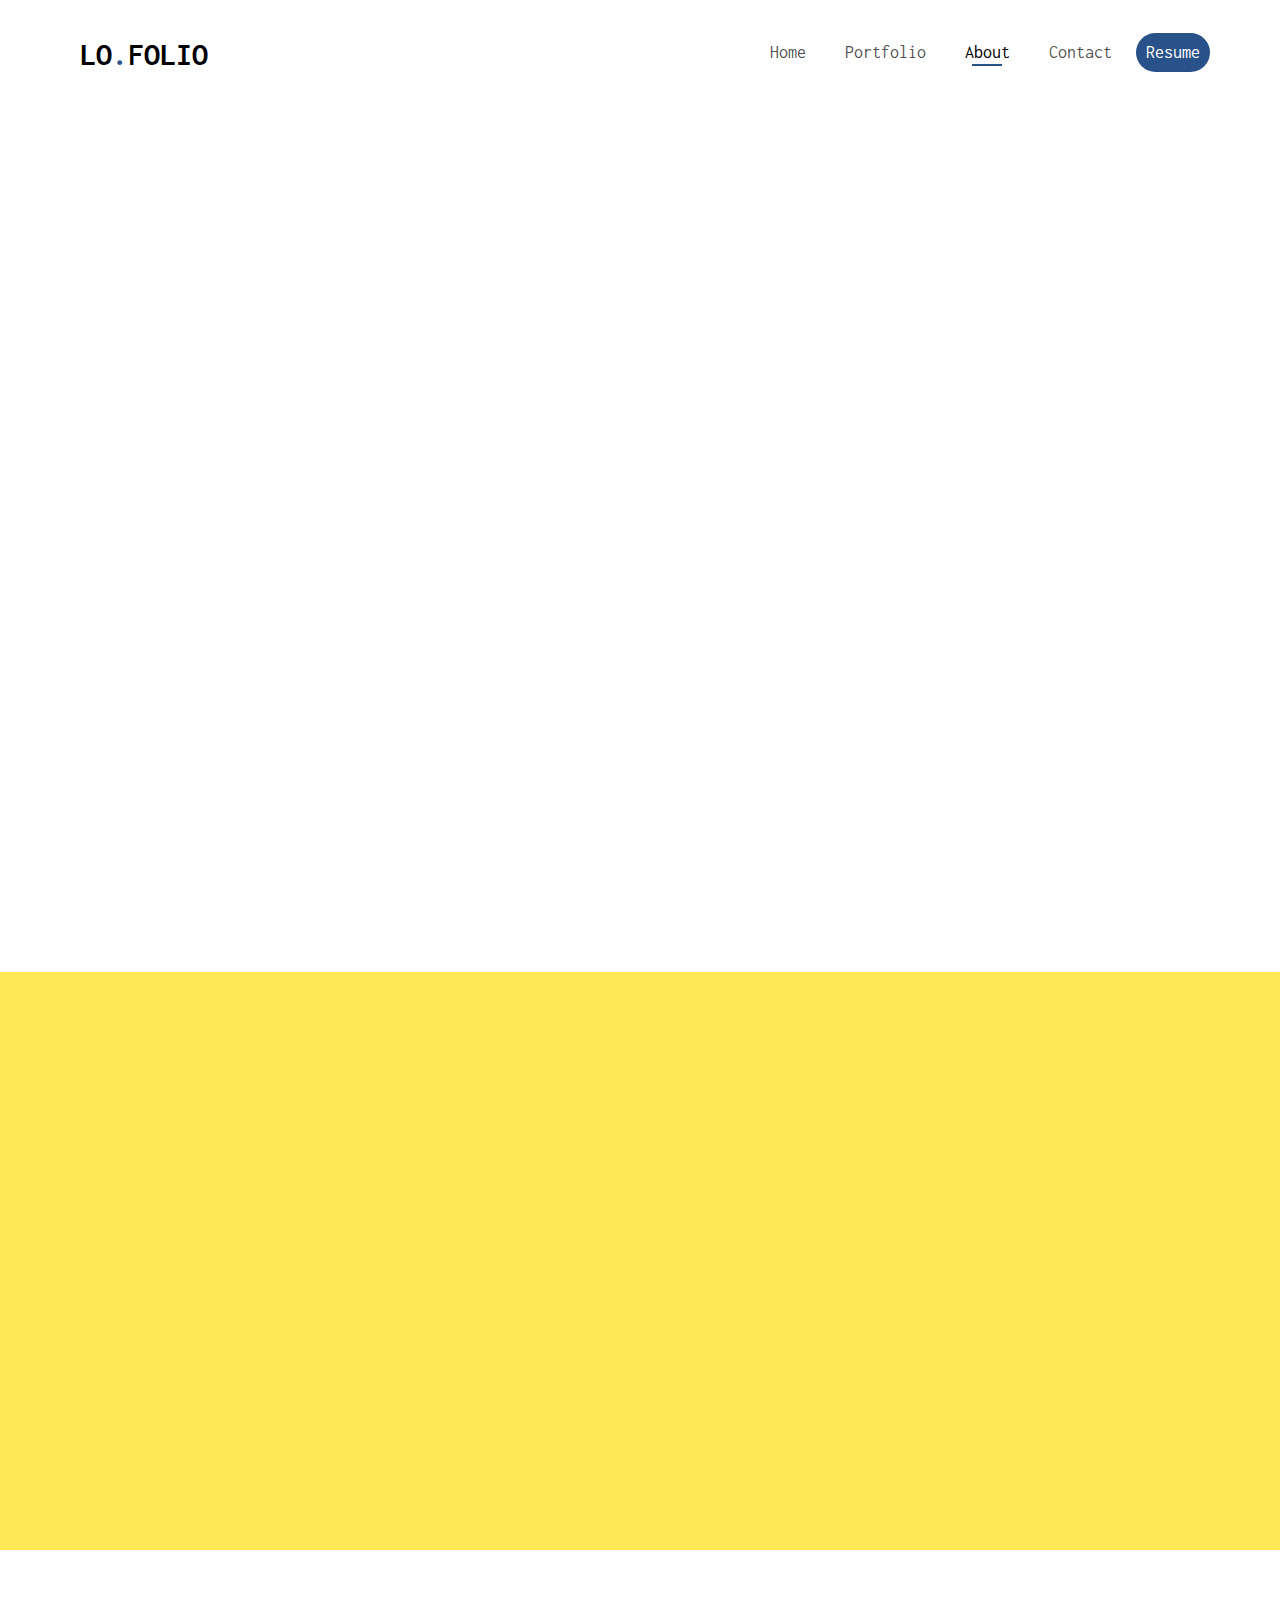
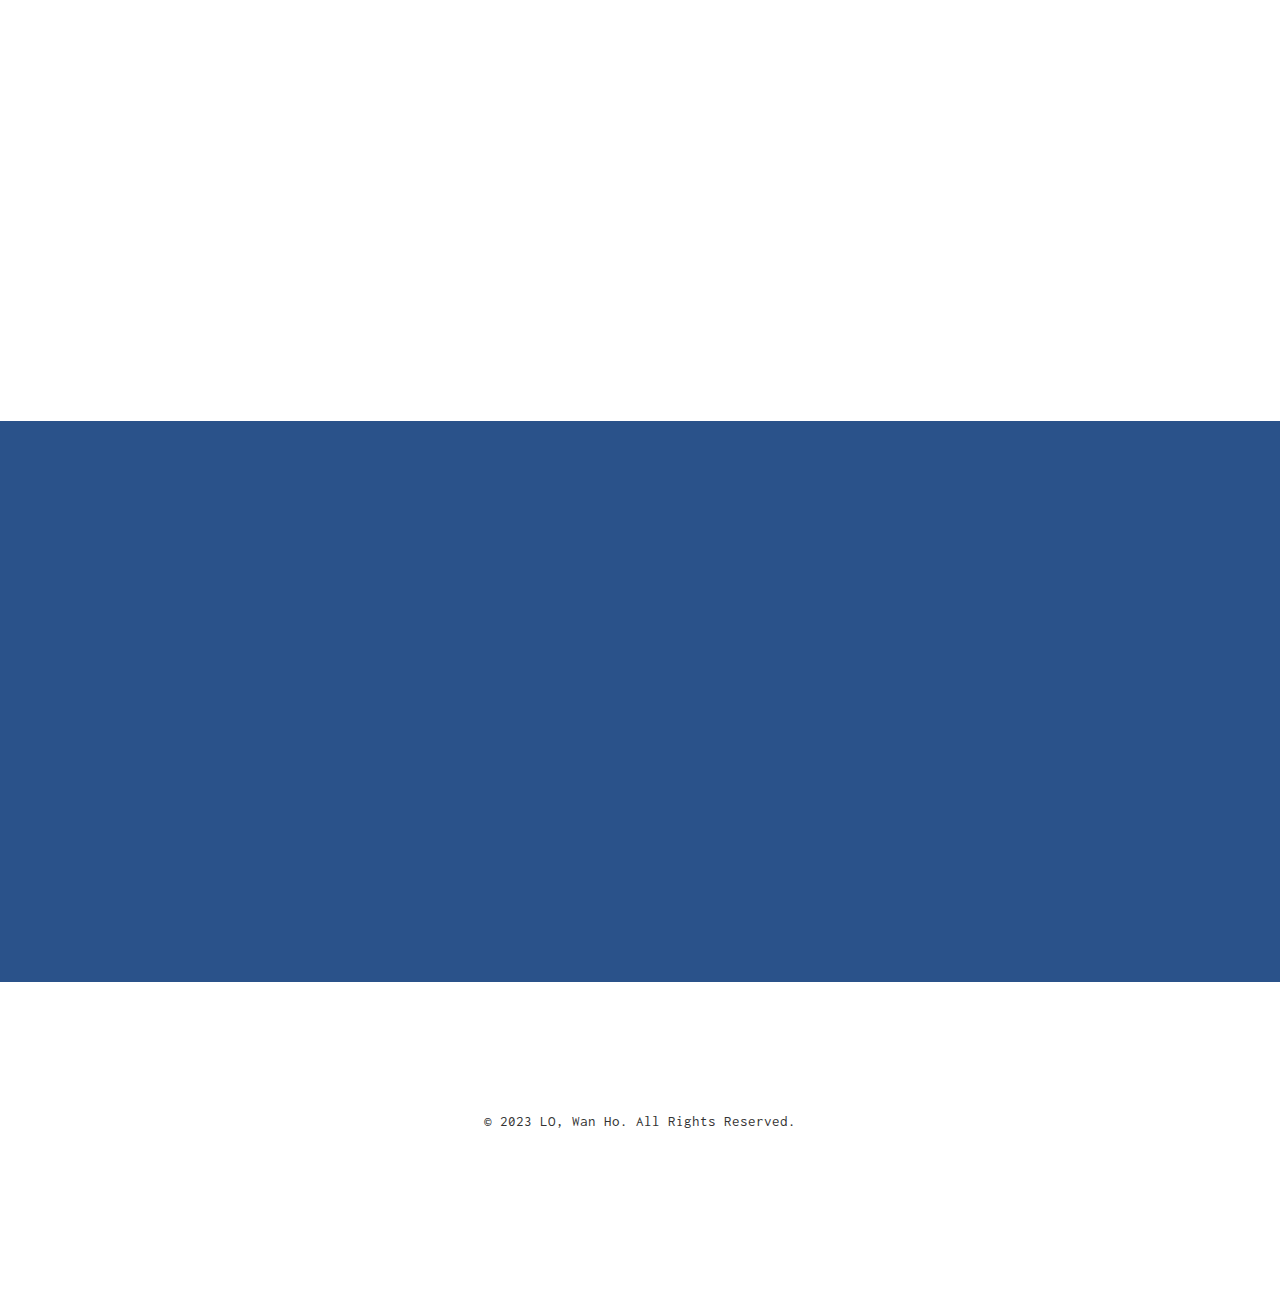
==== commit be86e74e: "Update" ====
--- a/about.html
+++ b/about.html
@@ -46,10 +46,10 @@
 					<div class="col-xs-10 text-right menu-1">
 						<ul>
 							<li><a href="/">Home</a></li>
-							<li><a href="portfolio.html">Portfolio</a></li>
-							<li class="active"><a href="about.html">About</a></li>
-							<li><a href="contact.html">Contact</a></li>
-							<li class="btn-cta"><a href="https://www.dropbox.com/s/fp67lj8xfmjp7ca/LO%2CWanHo_CV.pdf?raw=1" target="_blank"><span>Resume</span></a></li>
+							<li><a href="/portfolio">Portfolio</a></li>
+							<li class="active"><a href="/about">About</a></li>
+							<li><a href="/contact">Contact</a></li>
+							<li class="btn-cta"><a href="https://drive.google.com/file/d/14oQD5_PiTkjVXCpyjOILyd6ioNXj2u0M/" target="_blank"><span>Resume</span></a></li>
 						</ul>
 					</div>
 				</div>
@@ -286,7 +286,7 @@
 			<div class="row copyright">
 				<div class="col-md-12 text-center">
 					<p>
-						<small class="block">&copy; 2022 LO, Wan Ho. All Rights Reserved.</small> 
+						<small class="block">&copy; 2023 LO, Wan Ho. All Rights Reserved.</small> 
 					</p>
 				</div>
 			</div>
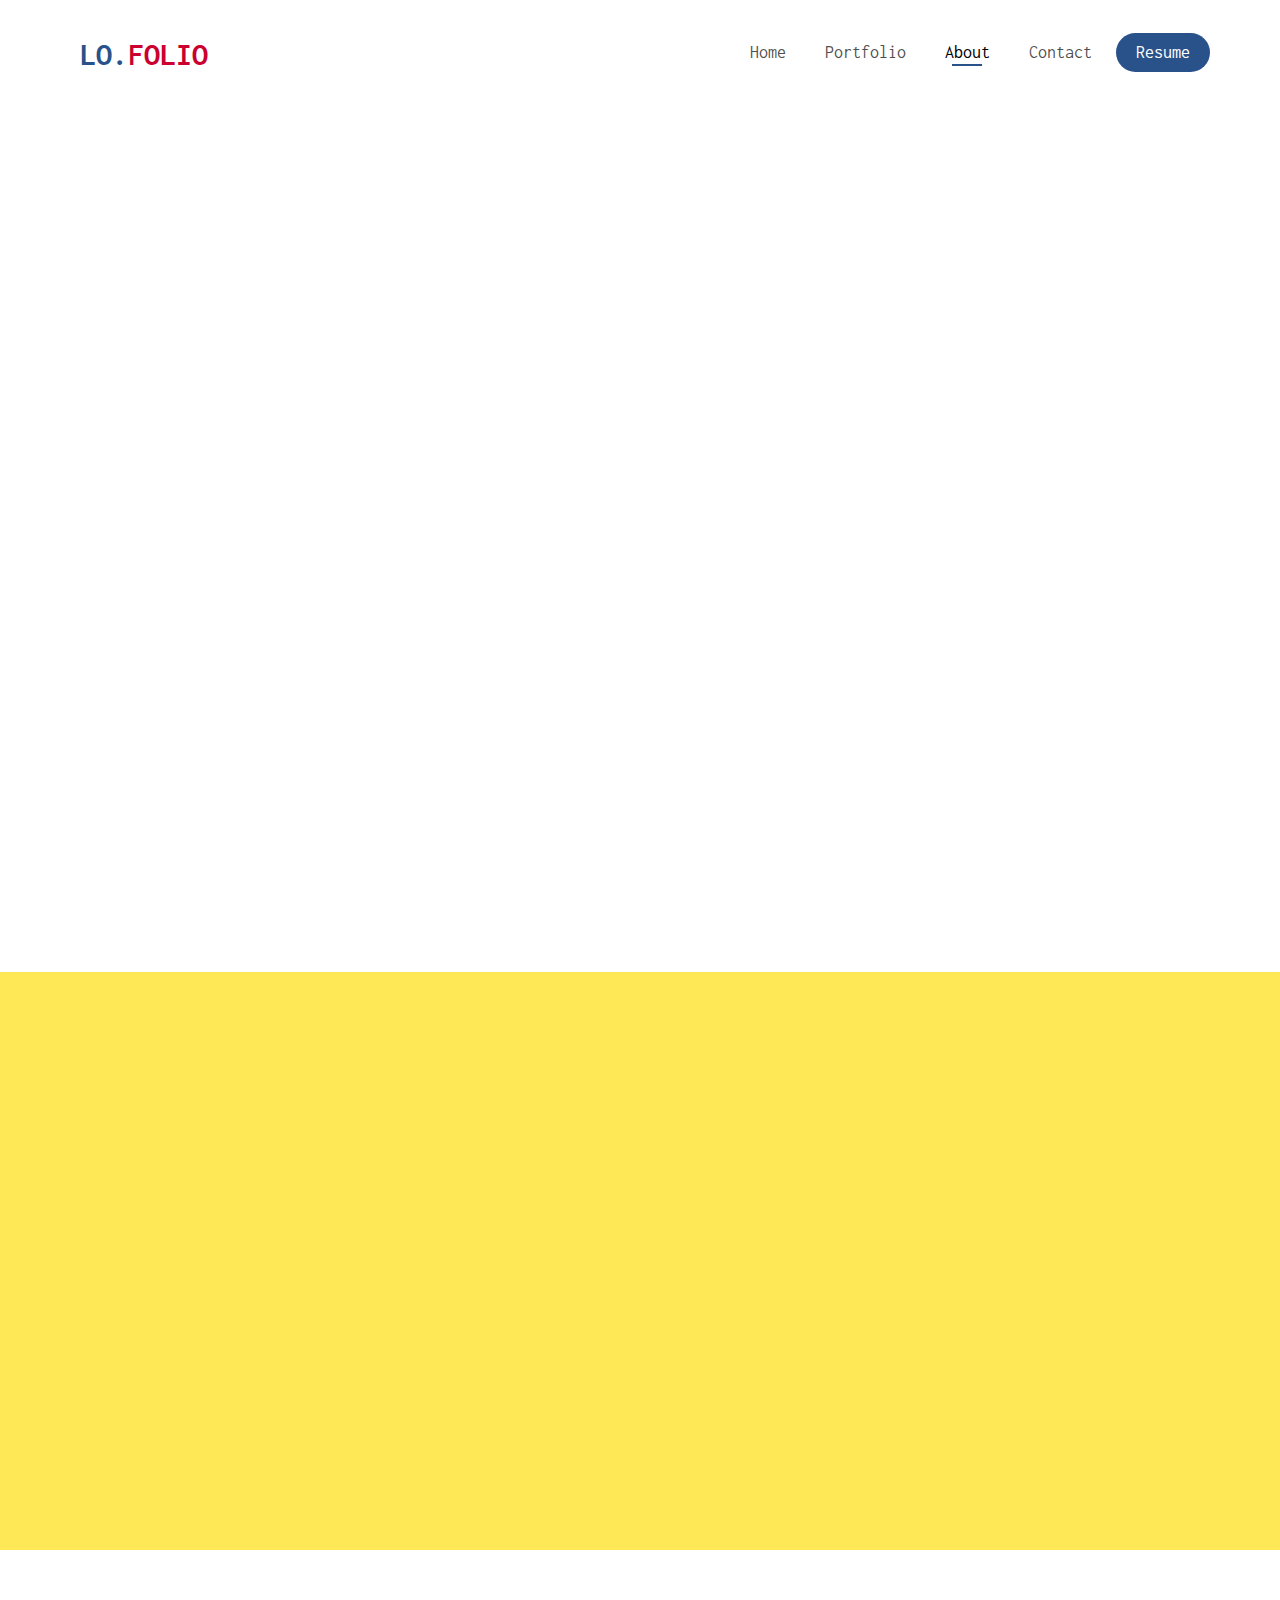
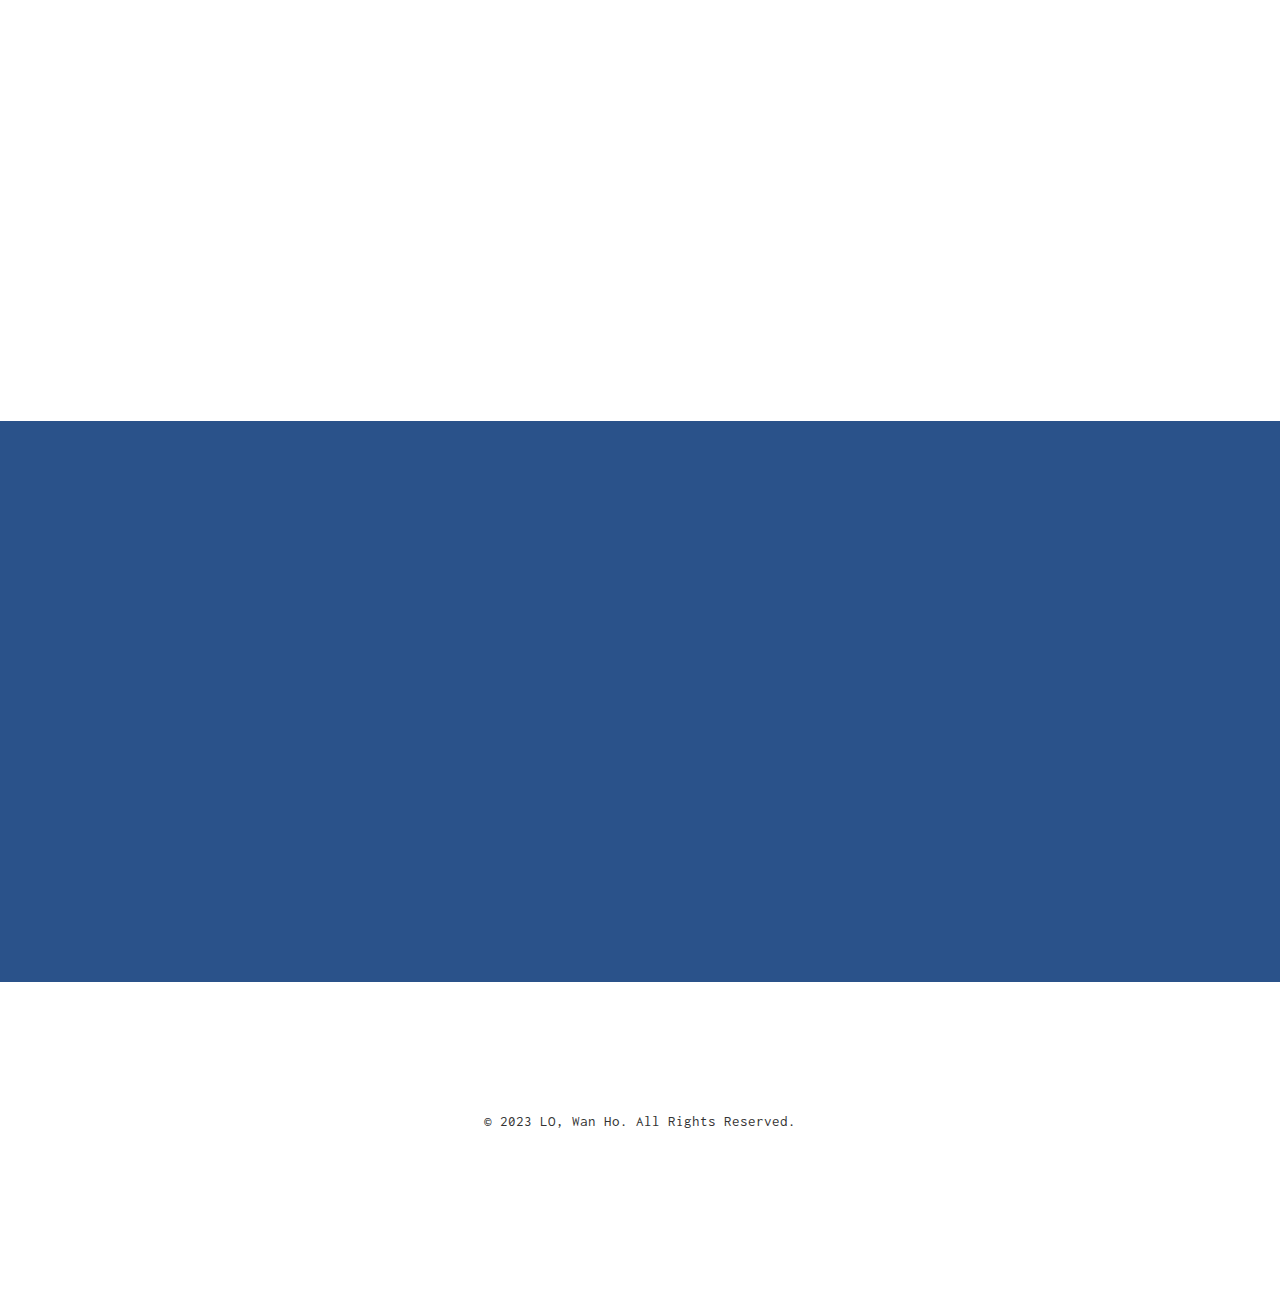
==== commit 1606c041: "Update" ====
--- a/about.html
+++ b/about.html
@@ -41,7 +41,7 @@
 			<div class="container">
 				<div class="row">
 					<div class="col-xs-2">
-						<div id="fh5co-logo"><a href="./">LO<span>.</span>folio</a></div>
+						<div id="fh5co-logo"><a href="./"><span>LO.</span>folio</a></div>
 					</div>
 					<div class="col-xs-10 text-right menu-1">
 						<ul>
@@ -193,8 +193,8 @@
 								<i class="icon-codepen"></i>
 							</span>
 							<div class="feature-copy">
-								<h3>MAYA</h3>
-								<p>Experience in 3D modelling, rigging, and character animations.</p>
+								<h3>Blender</h3>
+								<p>Experience in 3D modelling, UV mapping, and texturing.</p>
 							</div>
 						</div>
 
@@ -219,7 +219,7 @@
 							</span>
 							<div class="feature-copy">
 								<h3>Unity</h3>
-								<p>Facilis ipsum reprehenderit nemo molestias. Aut cum mollitia reprehenderit.</p>
+								<p>Experience in 2D mobile game development with money system, save function and 2d animation.</p>
 							</div>
 						</div>
 					</div>
@@ -249,7 +249,7 @@
 				</div>
 				<div class="col-md-4">
 					<div class="fh5co-team text-center animate-box">
-						<h3>English<br> <span class="text-mute">Advanced</span></h3>
+						<h3>English<br> <span class="text-mute">Intermediate</span></h3>
 					</div>
 				</div>
 				<div class="col-md-4">
@@ -273,7 +273,7 @@
 					<h2>Open for Jobs</h2>
 					<p>Hello, I am available for freelance jobs.<br/>Spine2D animation, Grapgic design, UI design, etc.</p>
 					<p>If you have any questions please feel free to contact me.</p>
-					<p><a href="/contact.html" class="btn btn-default btn-lg">Contact Me</a></p>
+					<p><a href="/contact" class="btn btn-default btn-lg">Contact Me</a></p>
 				</div>
 			</div>
 		</div>
--- a/css/style.css
+++ b/css/style.css
@@ -47,13 +47,13 @@
 }
 
 a {
-  color: #DD356E;
+  color: #CC0030;
   -webkit-transition: 0.5s;
   -o-transition: 0.5s;
   transition: 0.5s;
 }
 a:hover, a:active, a:focus {
-  color: #DD356E;
+  color: #CC0030;
   outline: none;
   text-decoration: none;
 }
@@ -103,7 +103,6 @@
 }
 .fh5co-nav a {
   padding: 5px 10px;
-  color: #000;
 }
 @media screen and (max-width: 768px) {
   .fh5co-nav .menu-1 {
@@ -197,7 +196,7 @@
 }
 .fh5co-nav ul li.btn-cta a span {
   background: #2A528A;
-  padding: 4px 10px;
+  padding: 4px 20px;
   display: -moz-inline-stack;
   display: inline-block;
   zoom: 1;
@@ -324,6 +323,10 @@
   font-weight: 300;
 }
 @media screen and (max-width: 768px) {
+  #fh5co-header{
+    margin: 8em 0;
+  }
+
   #fh5co-header .display-tc h1,
   .fh5co-cover .display-tc h1 {
     font-size: 30px;
@@ -346,7 +349,7 @@
   #fh5co-header .display-tc .btn,
   .fh5co-cover .display-tc .btn {
     width: 80%;
-    margin: 0 auto;
+    margin-bottom: 0.5em;
   }
 }
 #fh5co-header .display-tc .btn.btn-learn,
@@ -370,6 +373,7 @@
 .fh5co-cover .display-tc .btn.btn-demo {
   background: #2A528A;
   border: none;
+  min-width: 153px;
 }
 #fh5co-header .display-tc .btn.btn-demo:hover, #fh5co-header .display-tc .btn.btn-demo:focus,
 .fh5co-cover .display-tc .btn.btn-demo:hover,
@@ -379,7 +383,7 @@
 }
 #fh5co-header .display-tc .btn:hover,
 .fh5co-cover .display-tc .btn:hover {
-  background: #DD356E !important;
+  background: #CC0030 !important;
   -webkit-box-shadow: 0px 14px 30px -15px rgba(0, 0, 0, 0.75) !important;
   -moz-box-shadow: 0px 14px 30px -15px rgba(0, 0, 0, 0.75) !important;
   box-shadow: 0px 14px 30px -15px rgba(0, 0, 0, 0.75) !important;
@@ -431,7 +435,7 @@
   display: table-cell;
   vertical-align: middle;
   height: 60px;
-  color: #DD356E !important;
+  color: #CC0030 !important;
 }
 #fh5co-features .feature-left .feature-copy {
   float: right;
@@ -676,7 +680,7 @@
   display: inline-block;
   zoom: 1;
   *display: inline;
-  color: #DD356E;
+  color: #CC0030;
   padding-left: 10px;
   padding-right: 10px;
 }
@@ -1046,7 +1050,7 @@
 .fh5co-team > div h3 {
   margin-bottom: 0;
   font-size: 20px;
-  color: #DD356E;
+  color: #CC0030;
 }
 .fh5co-team > div .position {
   color: #d9d9d9;
@@ -1432,11 +1436,11 @@
 }
 .btn-primary.btn-outline {
   background: transparent;
-  color: #DD356E;
-  border: 2px solid #DD356E;
+  color: #CC0030;
+  border: 2px solid #CC0030;
 }
 .btn-primary.btn-outline:hover, .btn-primary.btn-outline:focus, .btn-primary.btn-outline:active {
-  background: #DD356E;
+  background: #CC0030;
   color: #fff;
 }
 
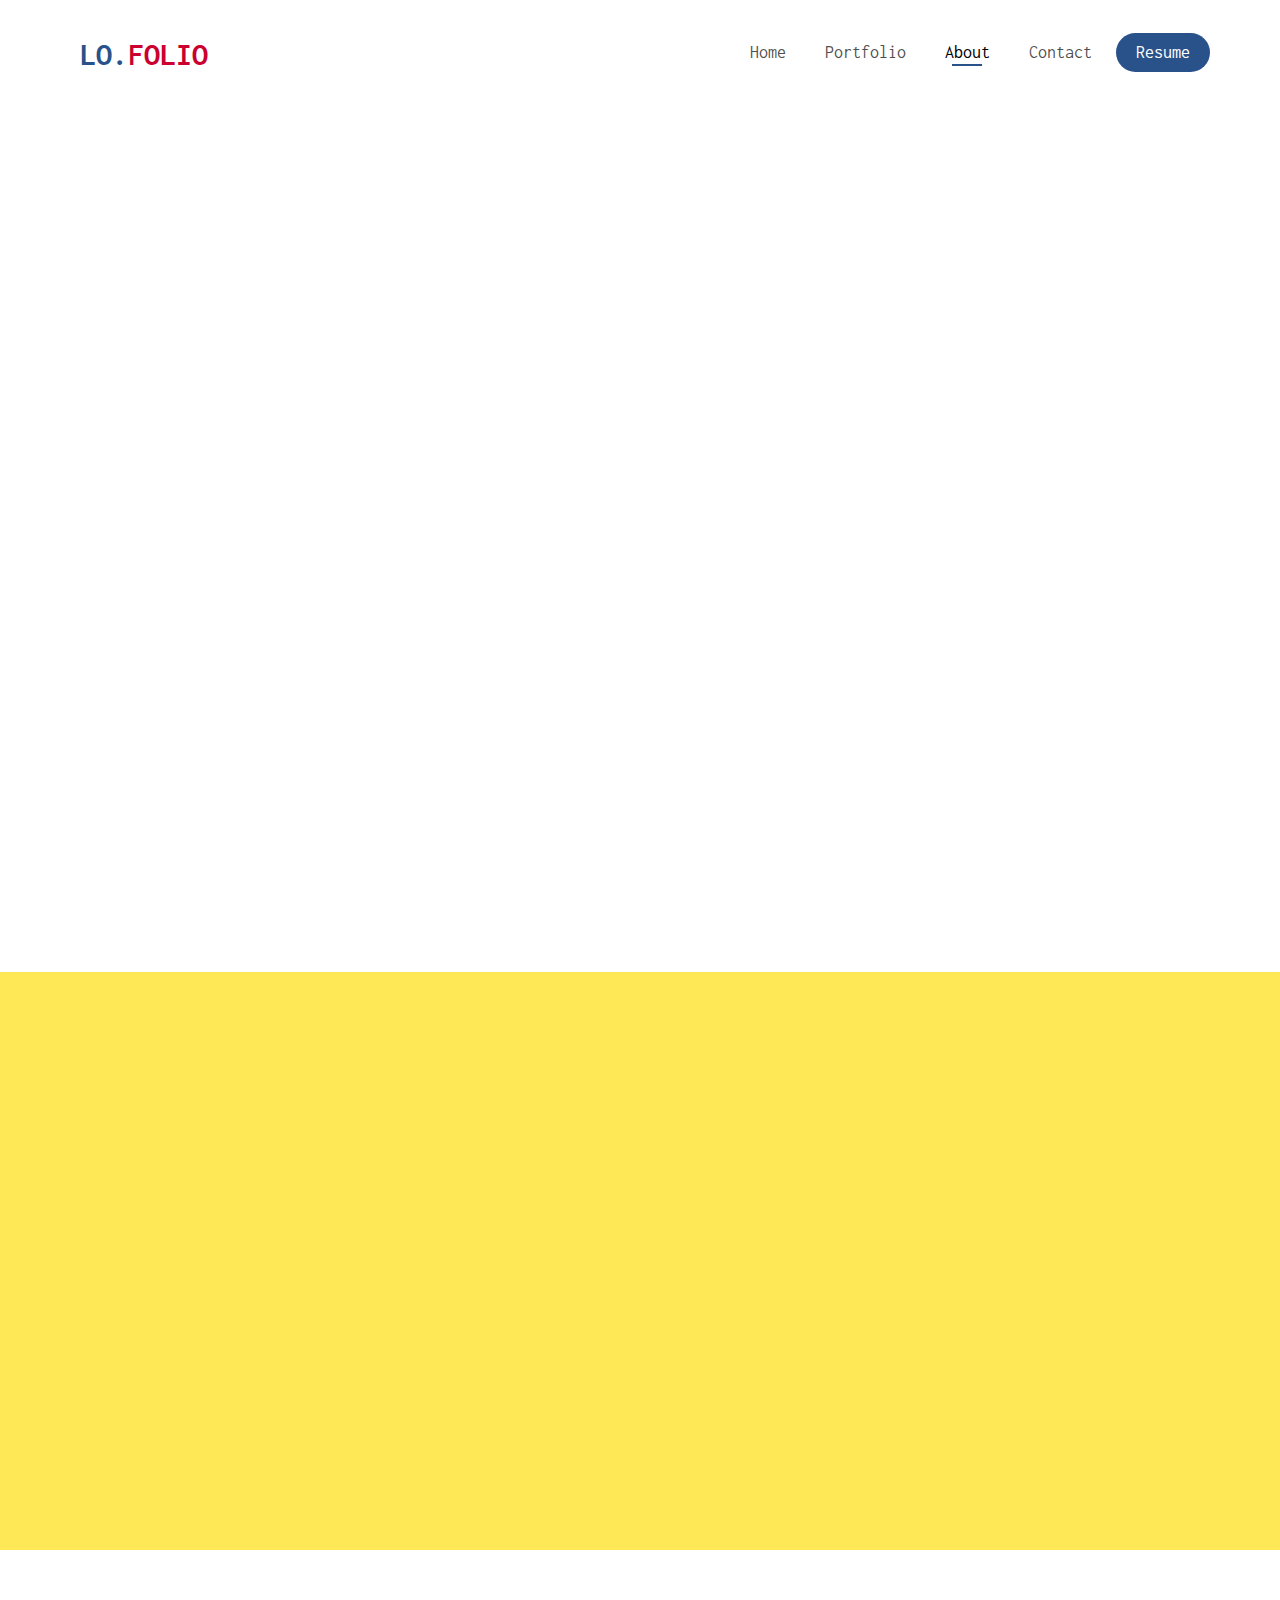
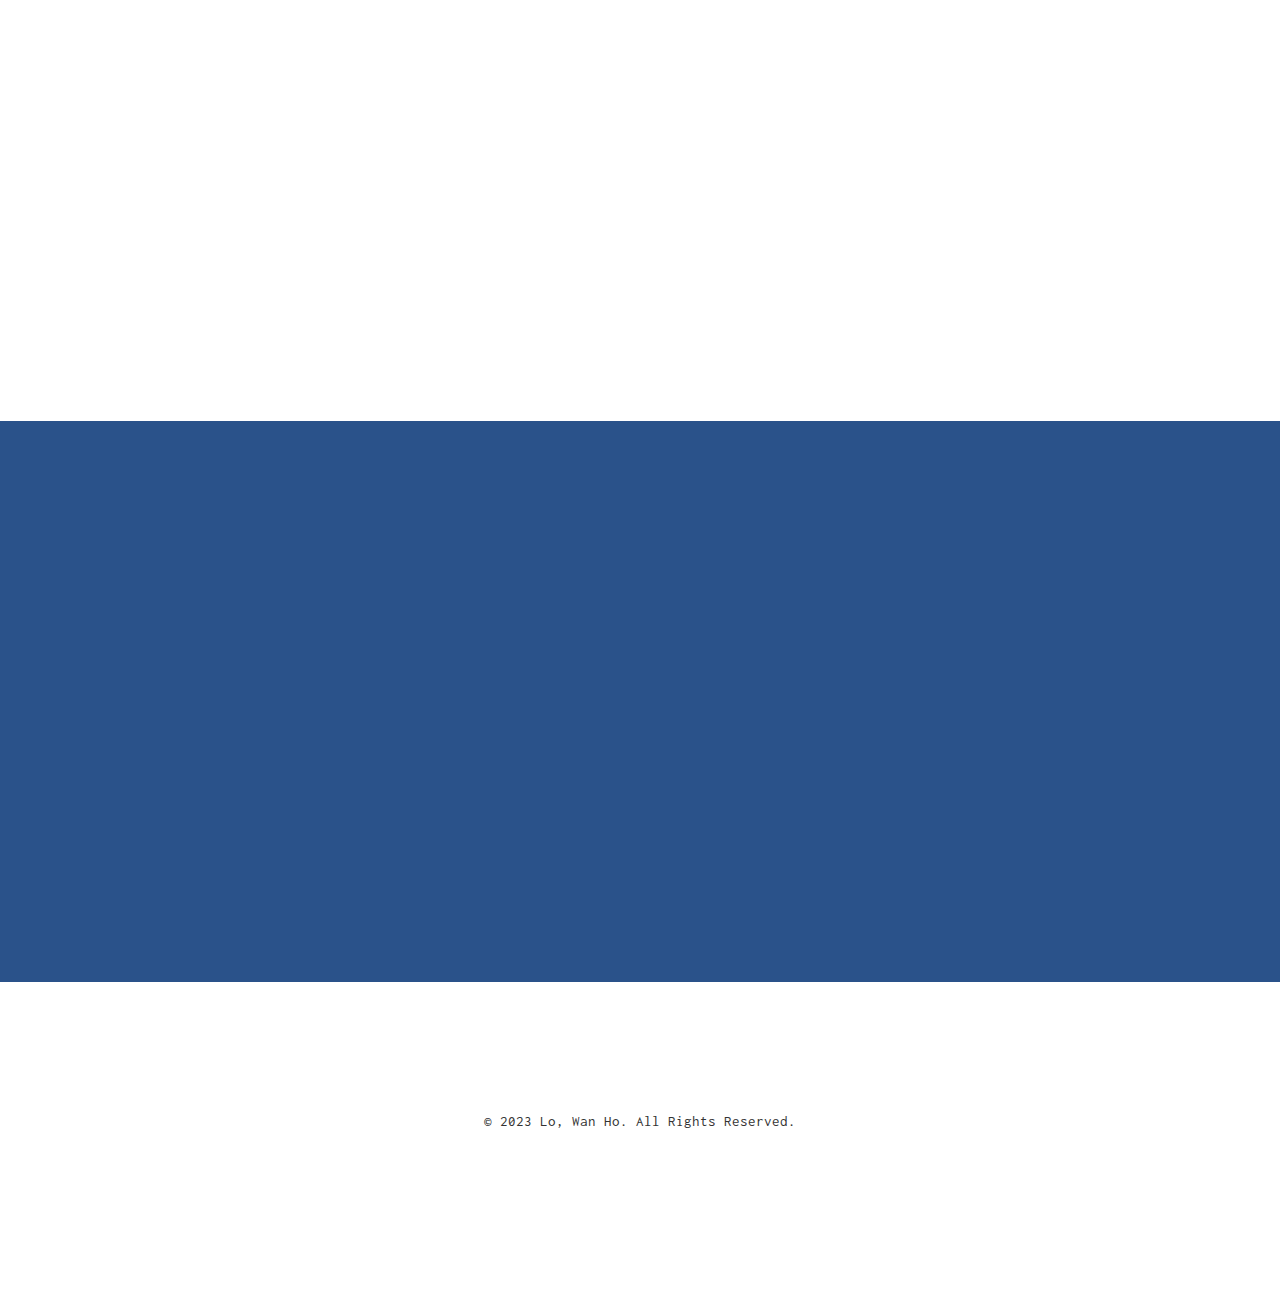
==== commit f3311a79: "Update html" ====
--- a/about.html
+++ b/about.html
@@ -286,7 +286,7 @@
 			<div class="row copyright">
 				<div class="col-md-12 text-center">
 					<p>
-						<small class="block">&copy; 2023 LO, Wan Ho. All Rights Reserved.</small> 
+						<small class="block">&copy; 2023 Lo, Wan Ho. All Rights Reserved.</small> 
 					</p>
 				</div>
 			</div>
